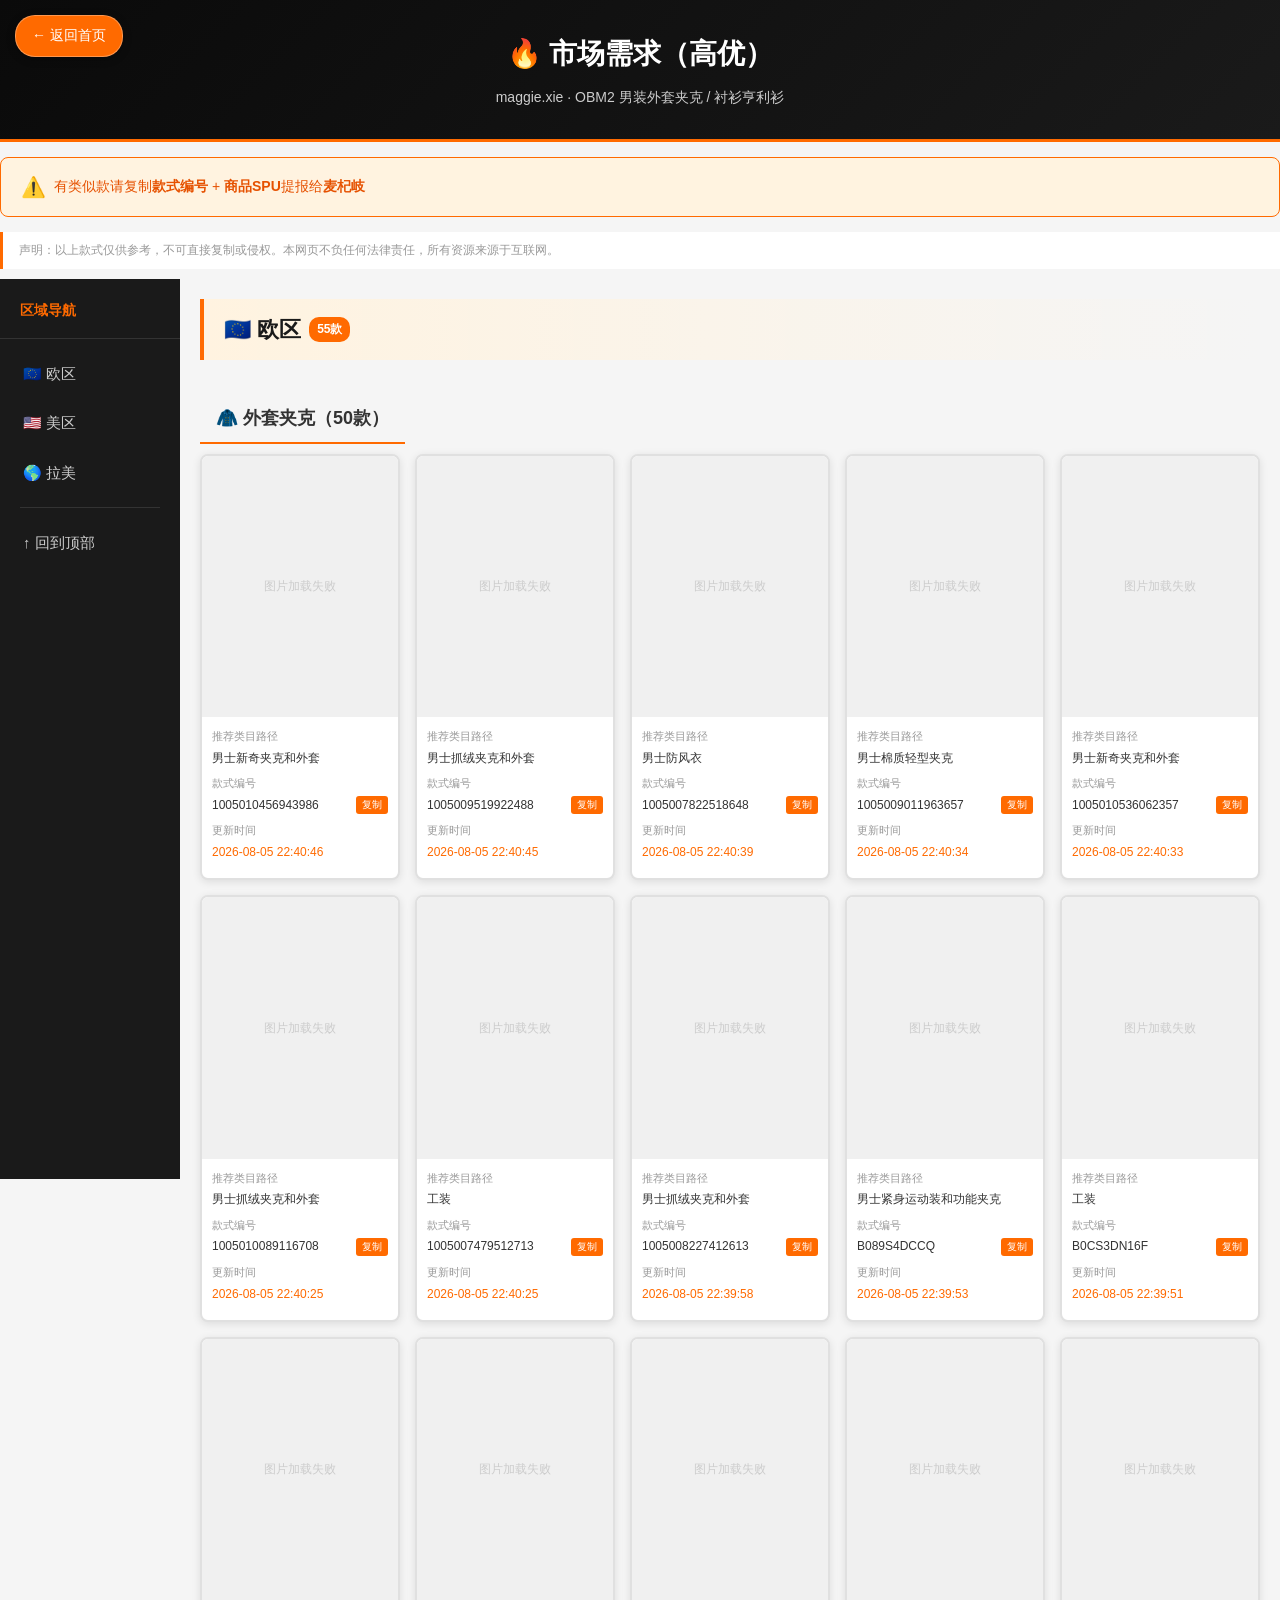
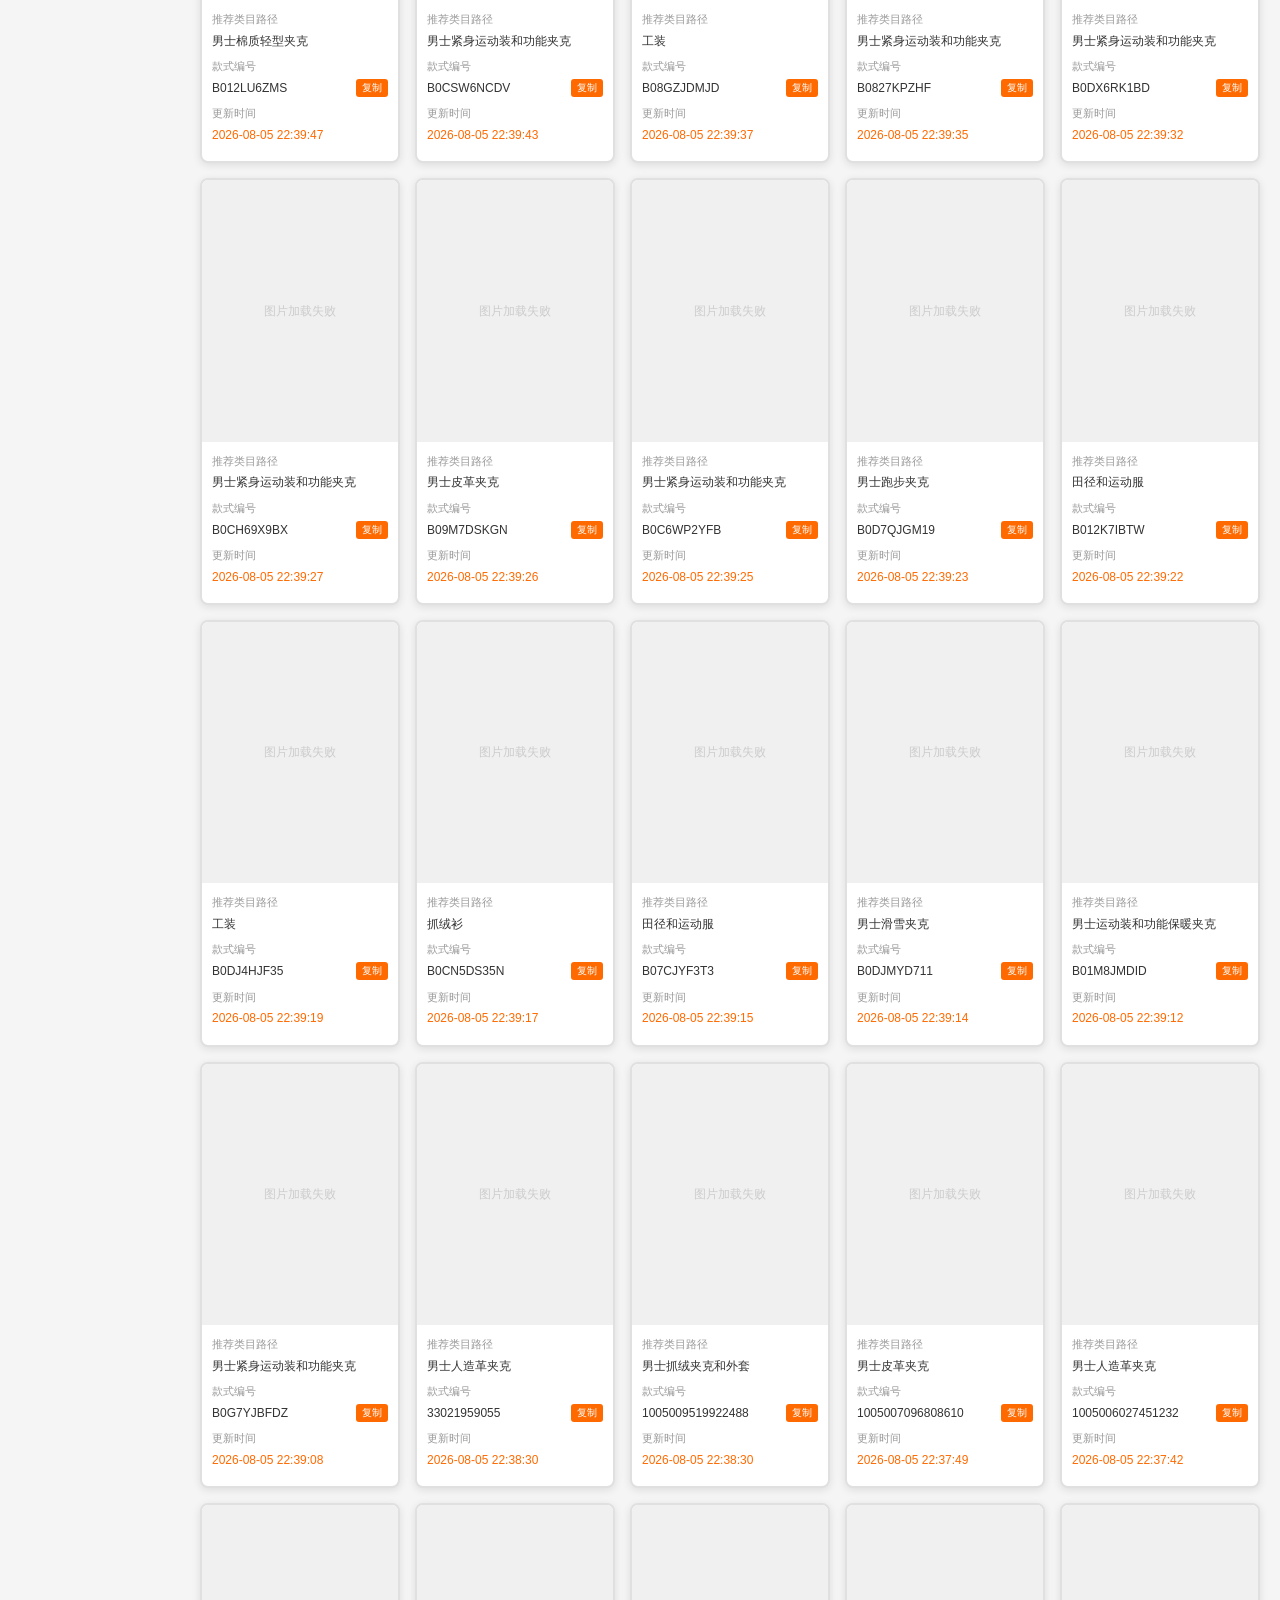
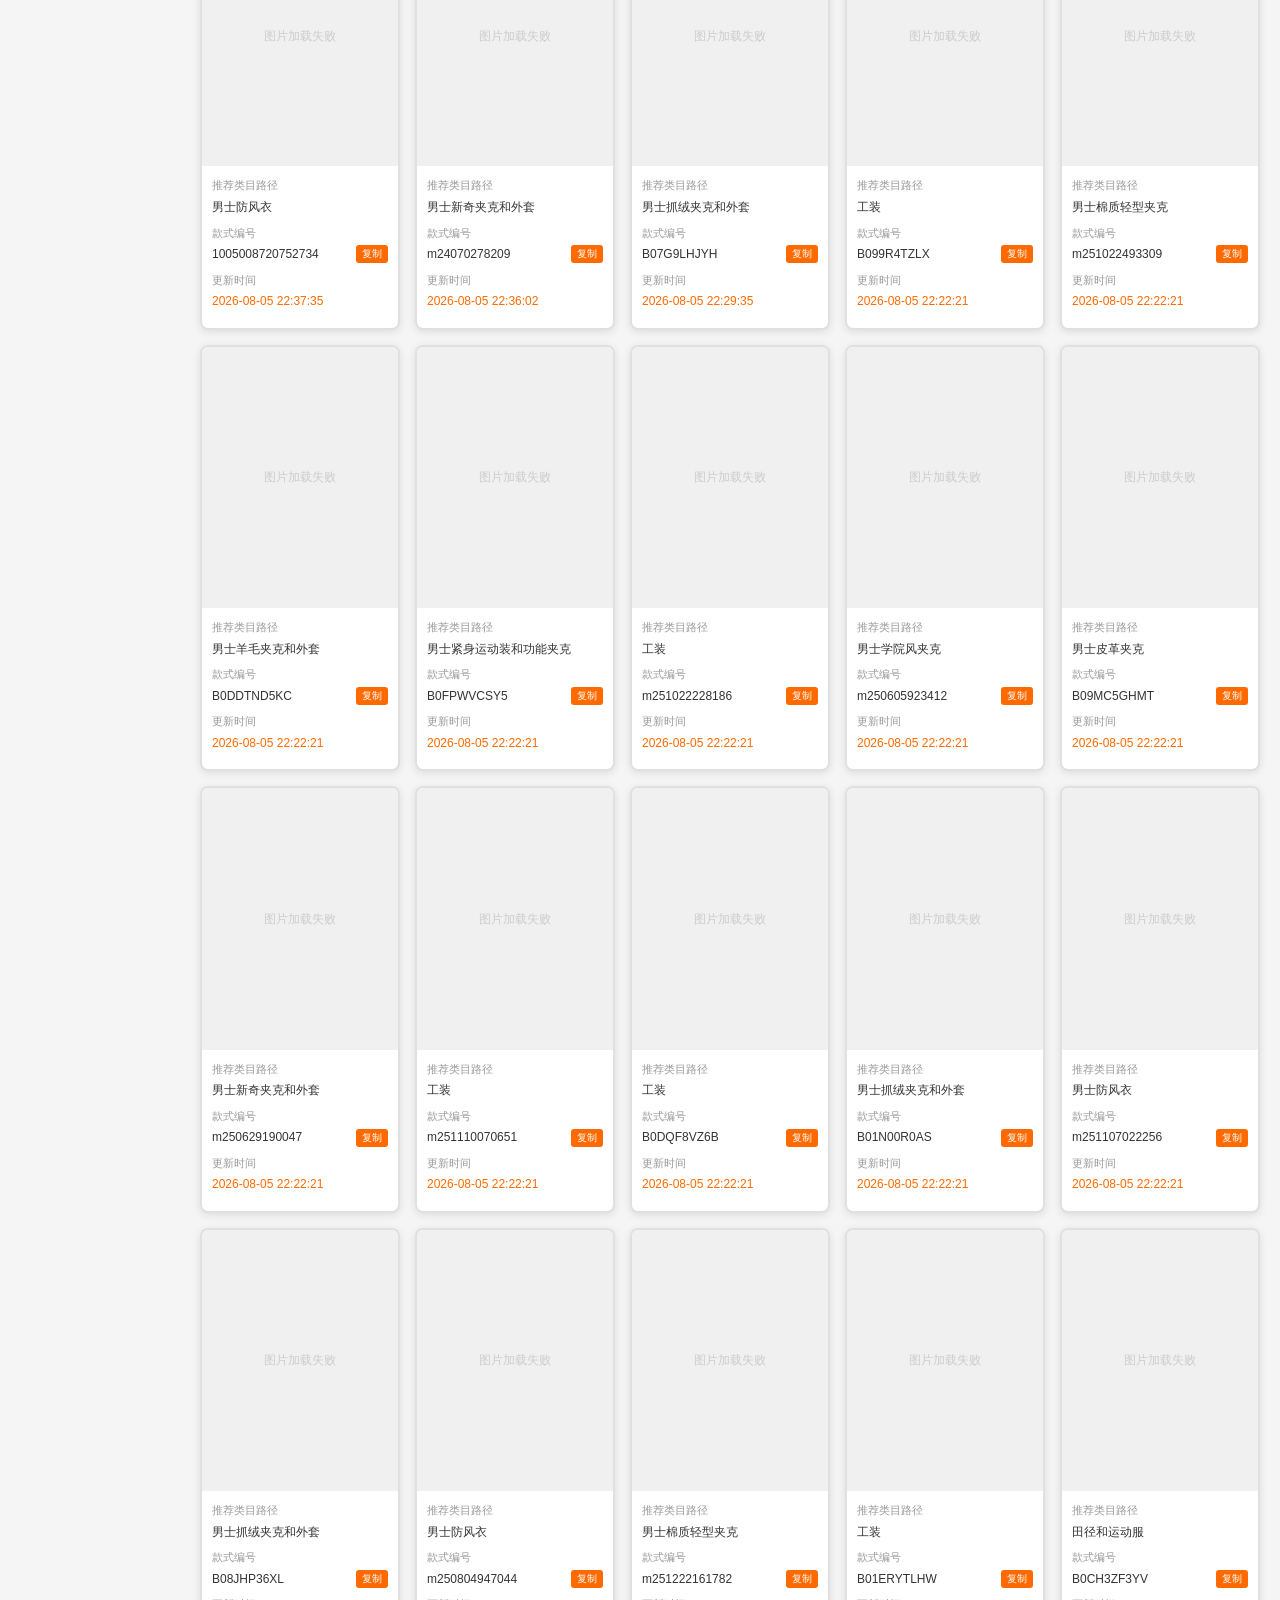
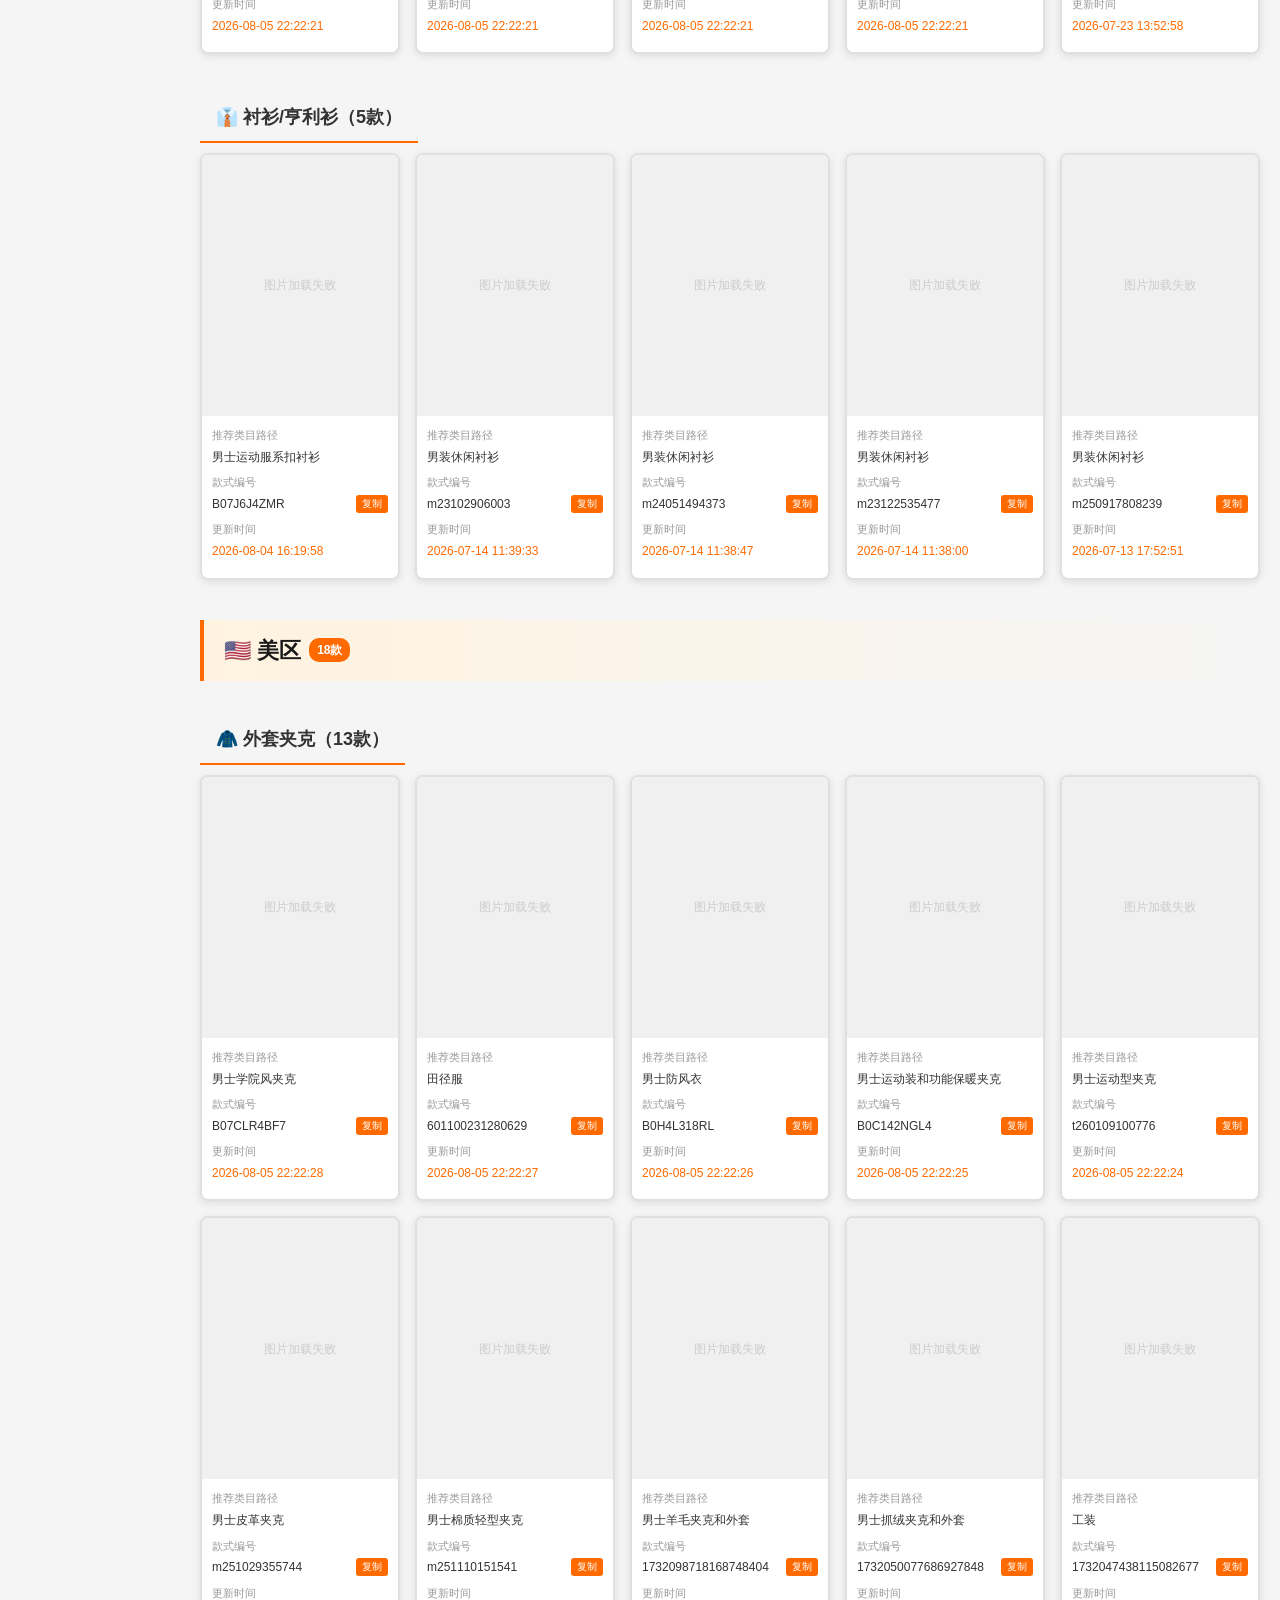
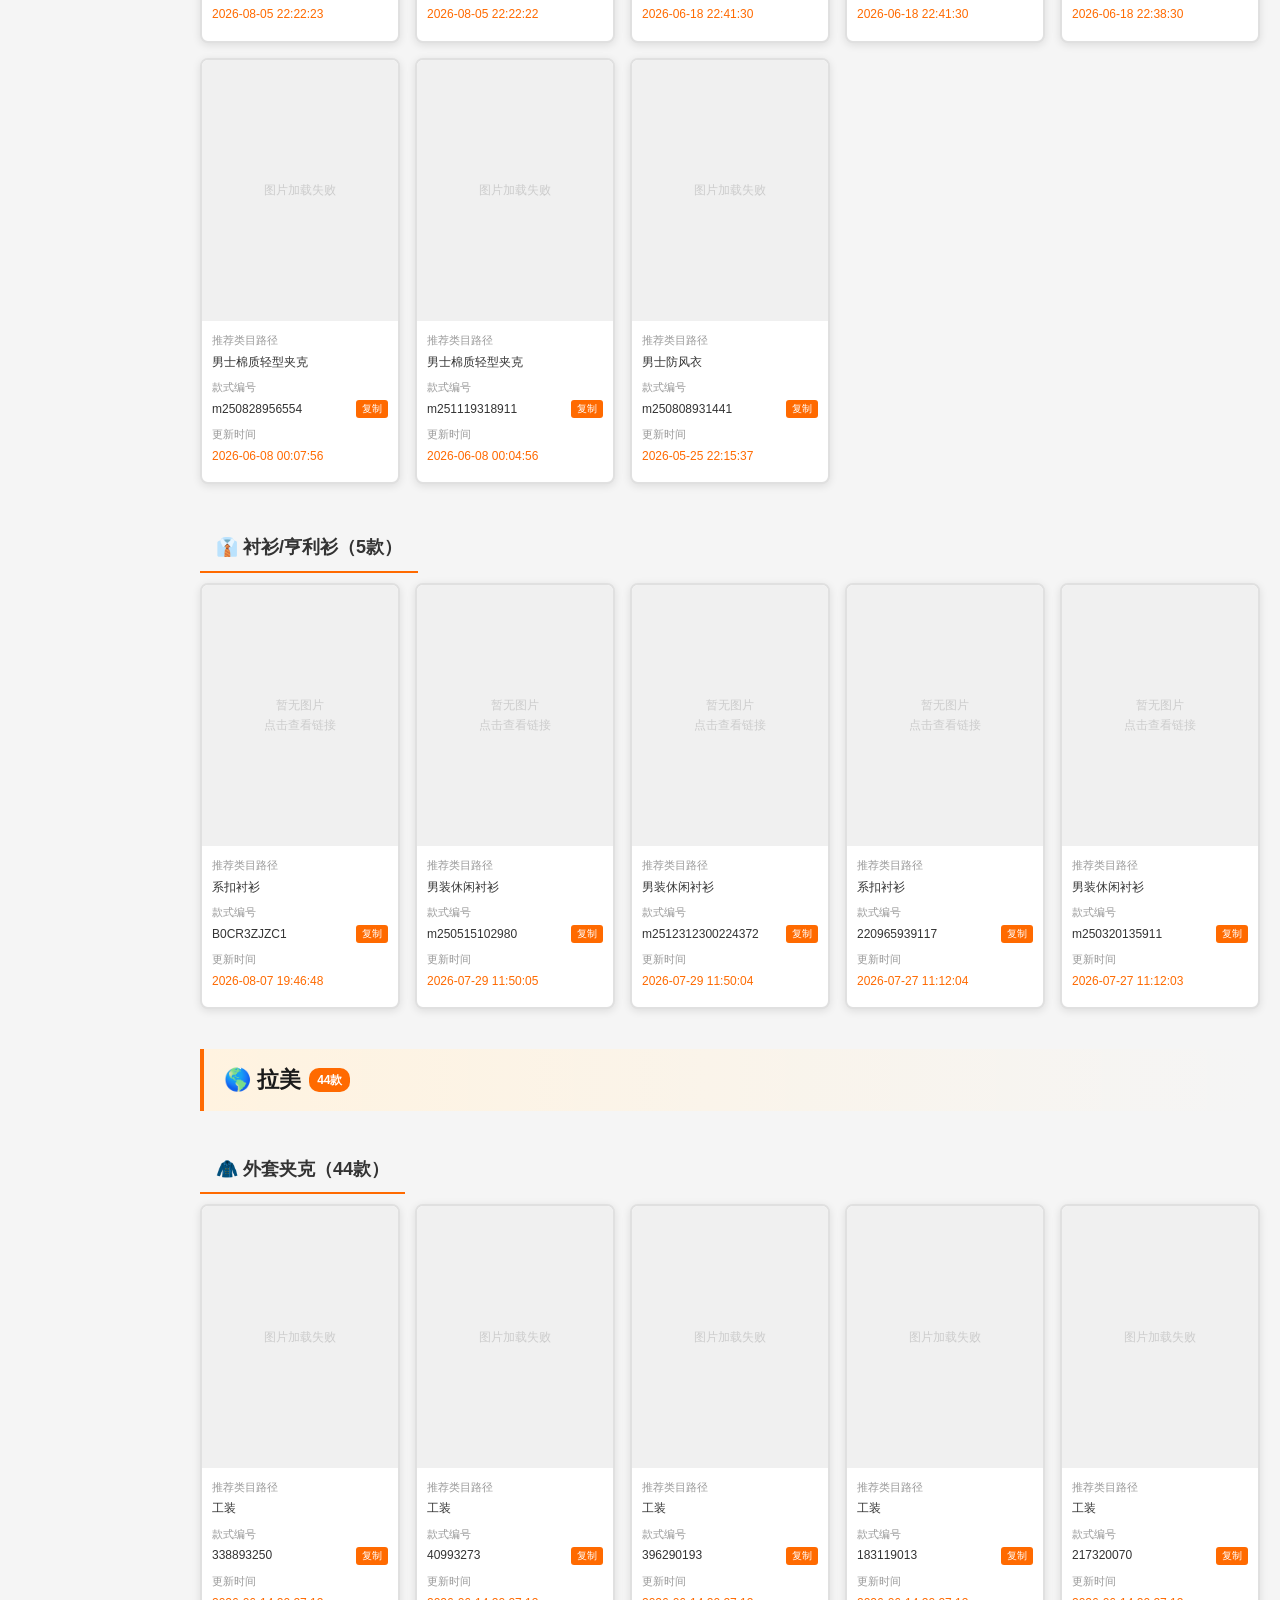
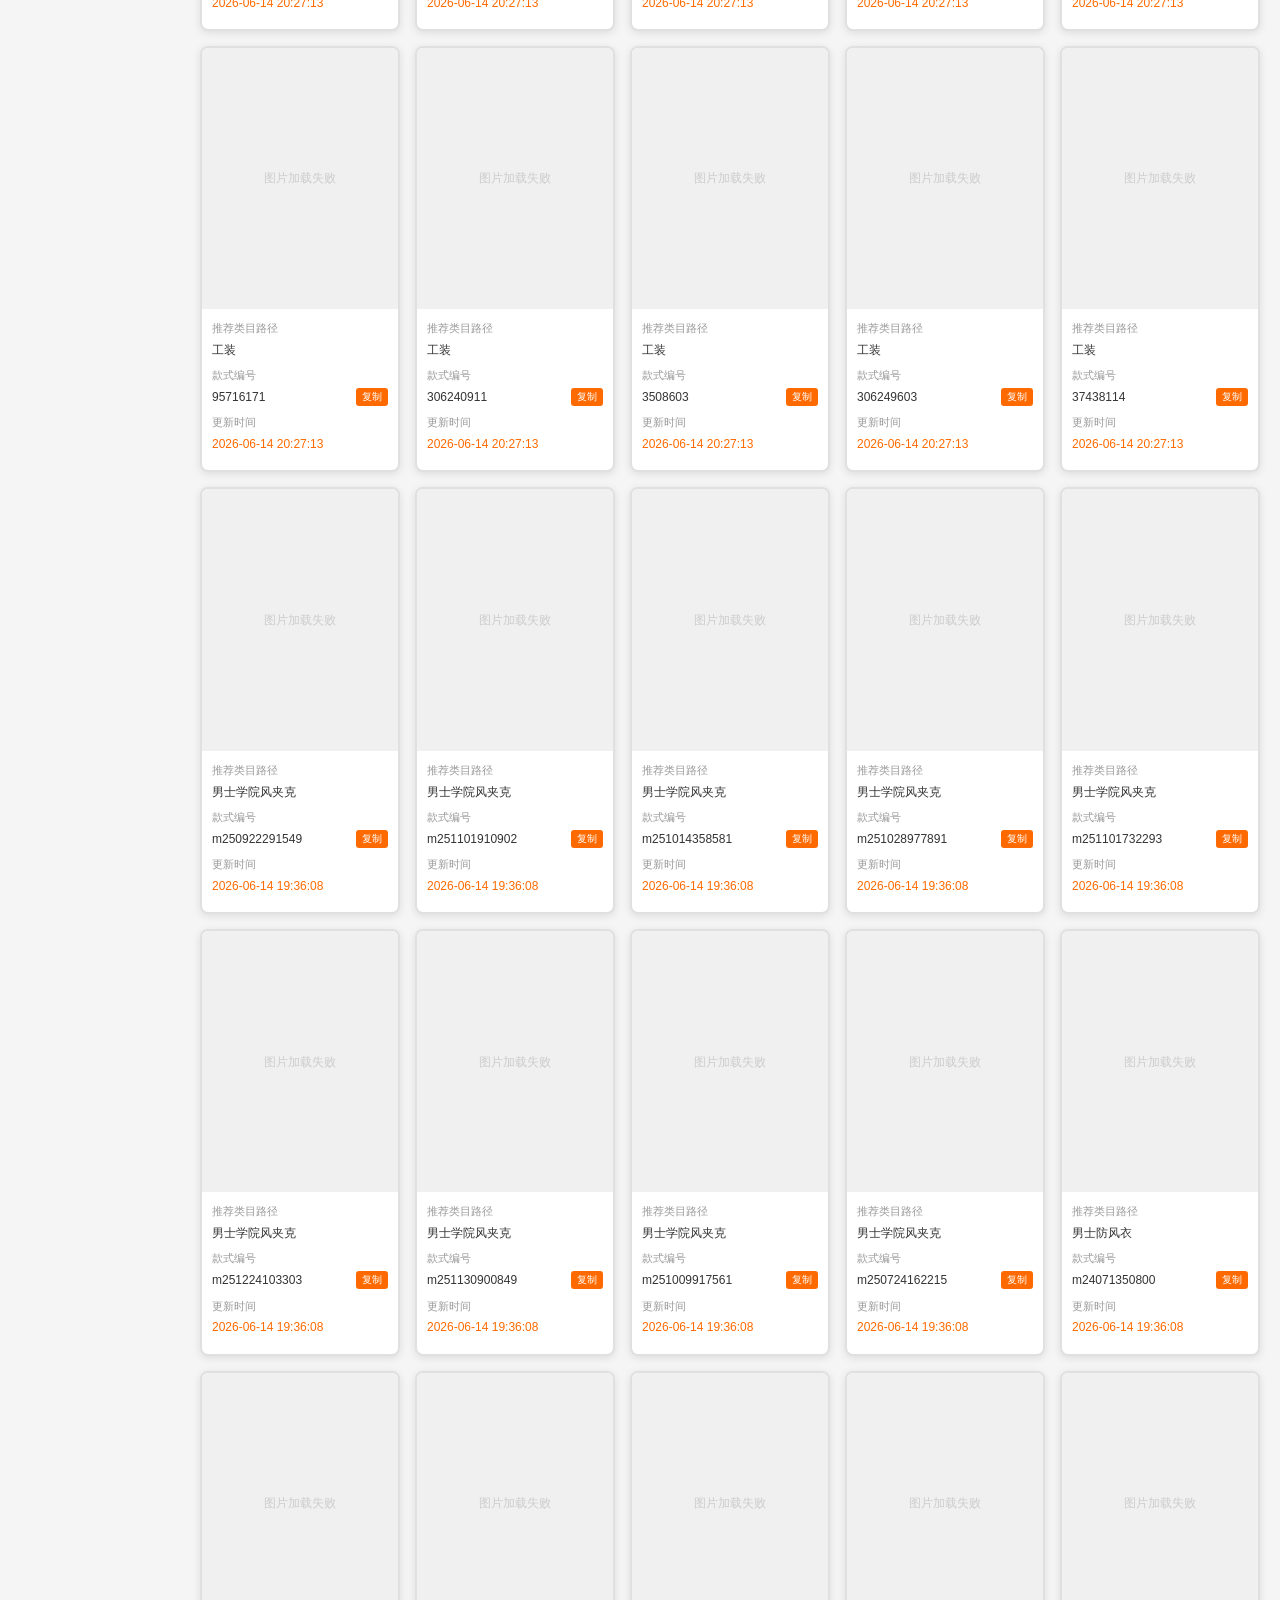
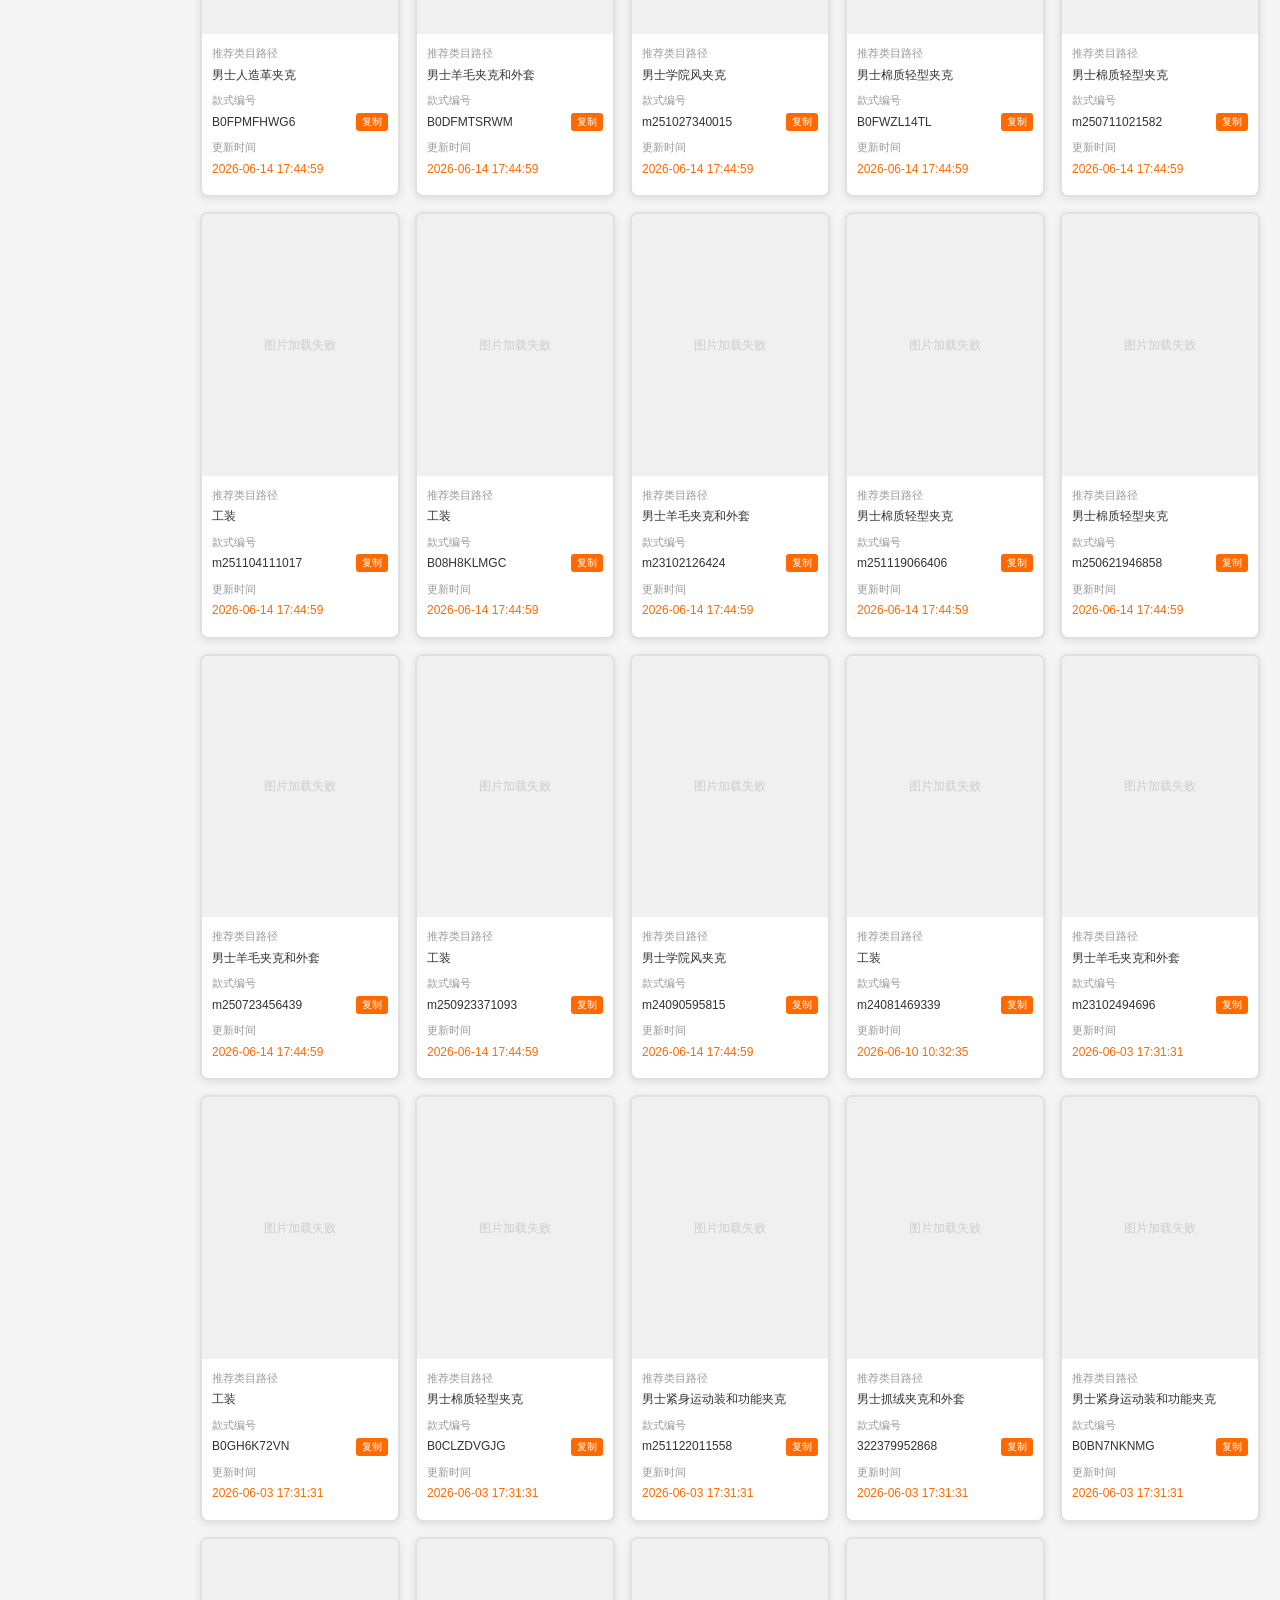
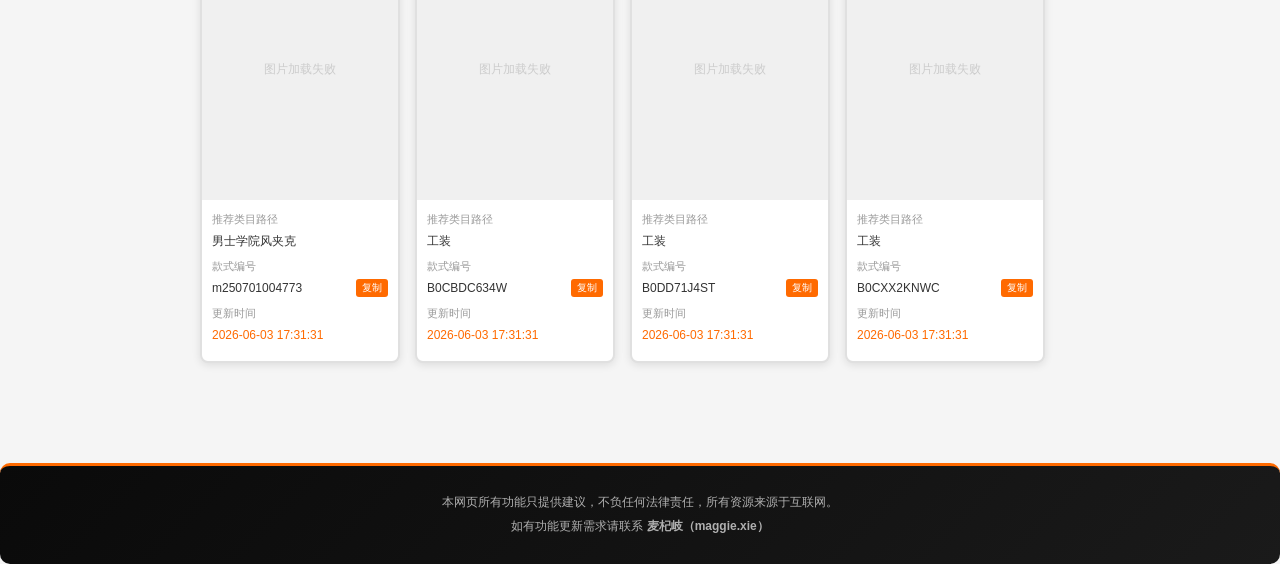
==== market-demand.html @ 953701e4 "Add files via upload" ====
<!DOCTYPE html>
<html lang="zh-CN">
<head>
<meta charset="UTF-8">
<meta name="viewport" content="width=device-width, initial-scale=1.0">
<title>市场需求 - 麦杞岐对接服务站</title>
<link rel="stylesheet" href="assets/css/style.css">
<style>
body { background: #f5f5f5; }
.market-header {
    background: linear-gradient(135deg, #0a0a0a 0%, #1a1a1a 100%);
    color: #fff;
    padding: 30px 20px;
    text-align: center;
    border-bottom: 3px solid #ff6a00;
}
.market-header h1 { font-size: 28px; margin: 0 0 8px; }
.market-header .subtitle { font-size: 14px; color: #ccc; }
.market-notice {
    background: #fff3e0;
    border: 1px solid #ff6a00;
    border-radius: 8px;
    padding: 12px 20px;
    margin: 15px auto;
    max-width: 1400px;
    font-size: 14px;
    color: #e65100;
    display: flex;
    align-items: center;
    gap: 8px;
}
.market-notice .icon { font-size: 20px; }
.market-disclaimer {
    background: #fff;
    border-left: 3px solid #ff6a00;
    padding: 8px 16px;
    margin: 10px auto;
    max-width: 1400px;
    font-size: 12px;
    color: #999;
}
.market-layout {
    display: flex;
    max-width: 1400px;
    margin: 0 auto;
    gap: 0;
    min-height: 600px;
}
.market-sidebar {
    width: 180px;
    background: #1a1a1a;
    color: #fff;
    padding: 20px 0;
    position: sticky;
    top: 0;
    height: 100vh;
    overflow-y: auto;
    flex-shrink: 0;
}
.market-sidebar h3 {
    font-size: 14px;
    color: #ff6a00;
    text-transform: uppercase;
    padding: 0 20px 15px;
    border-bottom: 1px solid #333;
    margin-bottom: 10px;
}
.market-sidebar a {
    display: block;
    padding: 12px 20px;
    color: #ccc;
    text-decoration: none;
    font-size: 15px;
    transition: all 0.3s;
    border-left: 3px solid transparent;
}
.market-sidebar a:hover {
    background: rgba(255,106,0,0.15);
    color: #ff6a00;
    border-left-color: #ff6a00;
}
.market-sidebar a.active {
    background: #ff6a00;
    color: #fff;
    border-left-color: #fff;
}
.market-sidebar .sep {
    height: 1px;
    background: #333;
    margin: 10px 20px;
}
.market-content {
    flex: 1;
    padding: 20px;
    overflow: hidden;
}
.region-section {
    margin-bottom: 40px;
}
.region-title {
    font-size: 22px;
    font-weight: bold;
    color: #1a1a1a;
    padding: 12px 20px;
    background: linear-gradient(90deg, #fff3e0, transparent);
    border-left: 4px solid #ff6a00;
    margin-bottom: 15px;
    display: flex;
    align-items: center;
    gap: 8px;
}
.region-title .badge {
    background: #ff6a00;
    color: #fff;
    font-size: 12px;
    padding: 2px 8px;
    border-radius: 10px;
}
.category-title {
    font-size: 18px;
    font-weight: bold;
    color: #333;
    padding: 8px 16px;
    margin: 20px 0 10px;
    border-bottom: 2px solid #ff6a00;
    display: inline-block;
}
.image-grid {
    display: grid;
    grid-template-columns: repeat(5, 1fr);
    gap: 15px;
    margin-bottom: 20px;
}
.image-card {
    background: #fff;
    border-radius: 8px;
    overflow: hidden;
    box-shadow: 0 2px 8px rgba(0,0,0,0.1);
    transition: transform 0.3s, box-shadow 0.3s;
    cursor: pointer;
}
.image-card:hover {
    transform: translateY(-4px);
    box-shadow: 0 6px 20px rgba(0,0,0,0.15);
}
.image-card .img-wrap {
    width: 100%;
    aspect-ratio: 3/4;
    overflow: hidden;
    background: #f0f0f0;
    position: relative;
}
.image-card .img-wrap img {
    width: 100%;
    height: 100%;
    object-fit: cover;
    transition: transform 0.3s;
}
.image-card:hover .img-wrap img {
    transform: scale(1.05);
}
.image-card .img-wrap .no-img {
    width: 100%;
    height: 100%;
    display: flex;
    align-items: center;
    justify-content: center;
    color: #ccc;
    font-size: 12px;
    text-align: center;
    padding: 10px;
}
.image-card .img-wrap .search-icon {
    position: absolute;
    bottom: 8px;
    right: 8px;
    background: rgba(0,0,0,0.7);
    color: #ff6a00;
    width: 32px;
    height: 32px;
    border-radius: 50%;
    display: flex;
    align-items: center;
    justify-content: center;
    font-size: 14px;
    opacity: 0;
    transition: opacity 0.3s;
}
.image-card:hover .img-wrap .search-icon {
    opacity: 1;
}
.image-card .info {
    padding: 10px;
    font-size: 12px;
}
.image-card .info .label {
    color: #999;
    font-size: 11px;
    margin-bottom: 2px;
}
.image-card .info .value {
    color: #333;
    margin-bottom: 6px;
    word-break: break-all;
    display: flex;
    align-items: center;
    gap: 4px;
}
.image-card .info .copy-btn {
    background: #ff6a00;
    color: #fff;
    border: none;
    padding: 2px 6px;
    border-radius: 3px;
    font-size: 10px;
    cursor: pointer;
    flex-shrink: 0;
}
.image-card .info .copy-btn:hover {
    background: #e55a00;
}
.image-card .info .time-value {
    color: #ff6a00;
    font-weight: 500;
}
.modal-overlay {
    display: none;
    position: fixed;
    top: 0; left: 0; right: 0; bottom: 0;
    background: rgba(0,0,0,0.85);
    z-index: 9999;
    justify-content: center;
    align-items: center;
    flex-direction: column;
}
.modal-overlay.show {
    display: flex;
}
.modal-overlay .close-btn {
    position: absolute;
    top: 20px; right: 30px;
    color: #fff;
    font-size: 36px;
    cursor: pointer;
    z-index: 10001;
}
.modal-overlay .modal-img {
    max-width: 80%;
    max-height: 70vh;
    border-radius: 8px;
}
.modal-overlay .modal-info {
    color: #fff;
    text-align: center;
    margin-top: 15px;
    font-size: 14px;
    max-width: 600px;
}
.modal-overlay .modal-info .copy-btn {
    background: #ff6a00;
    color: #fff;
    border: none;
    padding: 4px 10px;
    border-radius: 4px;
    font-size: 12px;
    cursor: pointer;
    margin-left: 8px;
}
.modal-overlay .modal-info .search-link {
    display: inline-block;
    margin-top: 10px;
    background: #ff6a00;
    color: #fff;
    padding: 8px 20px;
    border-radius: 20px;
    text-decoration: none;
    font-size: 14px;
}
.modal-overlay .nav-btn {
    position: absolute;
    top: 50%;
    transform: translateY(-50%);
    color: #fff;
    font-size: 36px;
    cursor: pointer;
    padding: 16px;
    user-select: none;
}
.modal-overlay .prev-btn { left: 20px; }
.modal-overlay .next-btn { right: 20px; }
.back-home-btn {
    position: fixed;
    top: 15px; left: 15px;
    background: #ff6a00;
    color: #fff;
    padding: 8px 16px;
    border-radius: 20px;
    text-decoration: none;
    font-size: 14px;
    z-index: 1000;
    box-shadow: 0 2px 8px rgba(0,0,0,0.3);
}
.back-home-btn:hover { background: #e55a00; }
.loading {
    text-align: center;
    padding: 40px;
    color: #999;
    font-size: 16px;
}
@media (max-width: 768px) {
    .image-grid { grid-template-columns: repeat(2, 1fr); }
    .market-sidebar { width: 120px; }
}
</style>
</head>
<body>
<a href="index.html" class="back-home-btn">← 返回首页</a>

<div class="market-header">
    <h1>🔥 市场需求（高优）</h1>
    <div class="subtitle">maggie.xie · OBM2 男装外套夹克 / 衬衫亨利衫</div>
</div>

<div class="market-notice">
    <span class="icon">⚠️</span>
    <span>有类似款请复制<strong>款式编号</strong> + <strong>商品SPU</strong>提报给<strong>麦杞岐</strong></span>
</div>

<div class="market-disclaimer">
    声明：以上款式仅供参考，不可直接复制或侵权。本网页不负任何法律责任，所有资源来源于互联网。
</div>

<div class="market-layout">
    <div class="market-sidebar">
        <h3>区域导航</h3>
        <a href="#region-eu" data-region="eu">🇪🇺 欧区</a>
        <a href="#region-us" data-region="us">🇺🇸 美区</a>
        <a href="#region-latam" data-region="latam">🌎 拉美</a>
        <div class="sep"></div>
        <a href="#top">↑ 回到顶部</a>
    </div>
    <div class="market-content" id="market-content">
        <div class="loading">正在加载市场需求数据...</div>
    </div>
</div>

<div class="modal-overlay" id="img-modal">
    <span class="close-btn" onclick="closeModal()">&times;</span>
    <span class="nav-btn prev-btn" onclick="navModal(-1)">&#8249;</span>
    <span class="nav-btn next-btn" onclick="navModal(1)">&#8250;</span>
    <img class="modal-img" id="modal-img" src="">
    <div class="modal-info" id="modal-info"></div>
</div>

<script>
let allData = [];
let currentModalIdx = -1;

async function loadData() {
    try {
        const resp = await fetch('data/market_demand.json');
        if (!resp.ok) throw new Error('HTTP ' + resp.status);
        allData = await resp.json();
        renderData();
    } catch(e) {
        document.getElementById('market-content').innerHTML = 
            '<div class="loading" style="color:#f00;">数据加载失败，请确保 data/market_demand.json 文件存在</div>';
    }
}

function escapeHtml(text) {
    if (!text) return '';
    const div = document.createElement('div');
    div.textContent = text;
    return div.innerHTML;
}

function copyText(text, btn) {
    navigator.clipboard.writeText(text).then(() => {
        const orig = btn.textContent;
        btn.textContent = '已复制✓';
        setTimeout(() => { btn.textContent = orig; }, 1500);
    });
}

function renderData() {
    const content = document.getElementById('market-content');
    const regions = [
        { key: '欧区', id: 'region-eu', icon: '🇪🇺' },
        { key: '美区', id: 'region-us', icon: '🇺🇸' },
        { key: '拉美', id: 'region-latam', icon: '🌎' }
    ];
    const categories = [
        { key: '外套夹克', label: '🧥 外套夹克' },
        { key: '衬衫', label: '👔 衬衫/亨利衫' }
    ];

    let html = '<div id="top"></div>';

    regions.forEach(region => {
        const regionData = allData.filter(d => d.region === region.key);
        if (regionData.length === 0) return;

        html += '<div class="region-section" id="' + region.id + '">';
        html += '<div class="region-title">' + region.icon + ' ' + region.key + ' <span class="badge">' + regionData.length + '款</span></div>';

        categories.forEach(cat => {
            const catData = regionData.filter(d => d.category === cat.key);
            if (catData.length === 0) return;

            html += '<div class="category-title">' + cat.label + '（' + catData.length + '款）</div>';
            html += '<div class="image-grid">';

            catData.forEach(function(item) {
                var globalIdx = allData.indexOf(item);
                var firstImg = (item.images && item.images.length > 0) ? item.images[0] : '';
                var hasImg = !!firstImg;

                html += '<div class="image-card" onclick="openModal(' + globalIdx + ')">';
                html += '<div class="img-wrap">';
                if (hasImg) {
                    html += '<img src="' + escapeHtml(firstImg) + '" alt="商品图片" loading="lazy" onerror="this.parentElement.innerHTML=\'<div class=\\\'no-img\\\'>图片加载失败</div>\'">';
                    html += '<div class="search-icon">🔍</div>';
                } else {
                    html += '<div class="no-img">暂无图片<br>点击查看链接</div>';
                }
                html += '</div>';
                html += '<div class="info">';
                html += '<div class="label">推荐类目路径</div>';
                html += '<div class="value">' + escapeHtml(item.leafCategory || '-') + '</div>';
                html += '<div class="label">款式编号</div>';
                html += '<div class="value"><span style="flex:1;overflow:hidden;text-overflow:ellipsis;white-space:nowrap;">' + escapeHtml(item.industryId || '-') + '</span>';
                if (item.industryId) {
                    html += '<button class="copy-btn" onclick="event.stopPropagation();copyText(\'' + escapeHtml(item.industryId) + '\',this)">复制</button>';
                }
                html += '</div>';
                html += '<div class="label">更新时间</div>';
                html += '<div class="value time-value">' + escapeHtml(item.updateTime || '-') + '</div>';
                html += '</div>';
                html += '</div>';
            });

            html += '</div>';
        });

        html += '</div>';
    });

    content.innerHTML = html;

    // Sidebar active state on scroll
    var sidebarLinks = document.querySelectorAll('.market-sidebar a[data-region]');
    var sections = document.querySelectorAll('.region-section');
    window.addEventListener('scroll', function() {
        var current = '';
        sections.forEach(function(section) {
            var rect = section.getBoundingClientRect();
            if (rect.top <= 120) {
                current = section.id;
            }
        });
        sidebarLinks.forEach(function(link) {
            link.classList.remove('active');
            if (link.getAttribute('href') === '#' + current) {
                link.classList.add('active');
            }
        });
    });
}

function openModal(idx) {
    currentModalIdx = idx;
    showModalImage();
}

function showModalImage() {
    var item = allData[currentModalIdx];
    if (!item) return;
    var modal = document.getElementById('img-modal');
    var img = document.getElementById('modal-img');
    var info = document.getElementById('modal-info');

    if (item.images && item.images.length > 0) {
        img.src = item.images[0];
        img.style.display = 'block';
    } else if (item.link) {
        img.style.display = 'none';
    }

    var infoHtml = '<div>推荐类目路径：' + escapeHtml(item.leafCategory || '-') + '</div>';
    infoHtml += '<div>款式编号：' + escapeHtml(item.industryId || '-');
    if (item.industryId) {
        infoHtml += ' <button class="copy-btn" onclick="copyText(\'' + escapeHtml(item.industryId) + '\',this)">复制编号</button>';
    }
    infoHtml += '</div>';
    infoHtml += '<div>更新时间：' + escapeHtml(item.updateTime || '-') + '</div>';

    if (item.images && item.images.length > 0) {
        var searchUrl = 'https://www.google.com/searchbyimage?image_url=' + encodeURIComponent(item.images[0]);
        infoHtml += '<br><a href="' + searchUrl + '" target="_blank" class="search-link">🔍 搜索识别图片同款</a>';
    }
    if (item.link) {
        infoHtml += ' <a href="' + escapeHtml(item.link) + '" target="_blank" class="search-link" style="background:#333;">📦 查看商品页面</a>';
    }

    info.innerHTML = infoHtml;
    modal.classList.add('show');
}

function closeModal() {
    document.getElementById('img-modal').classList.remove('show');
}

function navModal(dir) {
    currentModalIdx += dir;
    if (currentModalIdx < 0) currentModalIdx = allData.length - 1;
    if (currentModalIdx >= allData.length) currentModalIdx = 0;
    showModalImage();
}

document.addEventListener('keydown', function(e) {
    if (!document.getElementById('img-modal').classList.contains('show')) return;
    if (e.key === 'Escape') closeModal();
    if (e.key === 'ArrowLeft') navModal(-1);
    if (e.key === 'ArrowRight') navModal(1);
});

document.getElementById('img-modal').addEventListener('click', function(e) {
    if (e.target.id === 'img-modal') closeModal();
});

document.querySelectorAll('.market-sidebar a').forEach(function(link) {
    link.addEventListener('click', function(e) {
        var href = link.getAttribute('href');
        if (href && href.startsWith('#')) {
            e.preventDefault();
            var target = document.querySelector(href);
            if (target) {
                target.scrollIntoView({ behavior: 'smooth', block: 'start' });
            }
        }
    });
});

loadData();
</script>

<footer class="site-footer">
    <div class="footer-content">
        <p>本网页所有功能只提供建议，不负任何法律责任，所有资源来源于互联网。</p>
        <p>如有功能更新需求请联系 <strong>麦杞岐（maggie.xie）</strong></p>
    </div>
</footer>
</body>
</html>
---- assets/css/style.css ----
/* ==================== 全局变量 ==================== */
:root {
  --primary: #ff6a00;            /* 活力橙 - 主色调 */
  --primary-hover: #e55a00;
  --primary-light: #fff5ed;
  --accent: #1a1a1a;            /* 纯黑 - 都市感 */
  --accent-light: #2d2d2d;
  --accent-soft: #3a3a3a;
  --gold: #ff8c1a;              /* 亮橙 - 点缀色 */
  --gold-light: #fff0e0;
  --bg: #f5f5f5;                /* 浅灰底 - 干净利落 */
  --card: #ffffff;
  --text: #1a1a1a;
  --muted: #777777;
  --border: #e0e0e0;
  --tag-bg: #fff5ed;
  --tag-border: #ffd0a0;
  --green: #2d8c3c;
  --red: #d93025;
  --shadow: 0 2px 12px rgba(0,0,0,0.08);
  --shadow-hover: 0 6px 24px rgba(255,106,0,0.15);
  --radius: 14px;
  --sidebar-w: 220px;
  --nav-h: 64px;
}

/* ==================== Reset ==================== */
* { box-sizing: border-box; margin: 0; padding: 0; }
* { font-family: -apple-system, BlinkMacSystemFont, "Segoe UI", Roboto, "Helvetica Neue", "PingFang SC", "Microsoft YaHei", Arial, sans-serif; }

body { background: var(--bg); color: var(--text); line-height: 1.7; overflow-x: hidden; }

a { color: var(--primary); text-decoration: none; transition: color .2s; }
a:hover { color: var(--primary-hover); }

/* ==================== 顶部导航 ==================== */
.top-bar {
  position: fixed; top: 0; left: 0; right: 0; height: var(--nav-h);
  background: linear-gradient(135deg, #0a0a0a 0%, #1a1a1a 60%, #2d2d2d 100%);
  display: flex; align-items: center; justify-content: space-between;
  padding: 0 28px; z-index: 1000; box-shadow: 0 4px 20px rgba(0,0,0,0.35);
  border-bottom: 3px solid var(--primary);
}
.top-bar .logo { display: flex; align-items: center; gap: 12px; color: #fff; }
.top-bar .logo-icon {
  width: 40px; height: 40px; background: linear-gradient(135deg, var(--primary) 0%, #ff8533 100%); color: #fff;
  border-radius: 10px; display: flex; align-items: center; justify-content: center;
  font-weight: 800; font-size: 18px; box-shadow: 0 2px 12px rgba(255,106,0,0.4);
}
.top-bar .logo-text strong { font-size: 17px; display: block; line-height: 1.2; letter-spacing: 0.5px; color: #fff; }
.top-bar .logo-text span { font-size: 11px; opacity: .6; color: #aaa; letter-spacing: 1px; }
.top-bar .nav-toggle {
  display: none; background: none; border: none; color: #fff; font-size: 22px; cursor: pointer;
}

/* ==================== 侧边导航 ==================== */
.sidebar {
  position: fixed; top: var(--nav-h); left: 0; bottom: 0; width: var(--sidebar-w);
  background: var(--accent); box-shadow: 2px 0 16px rgba(0,0,0,0.15);
  overflow-y: auto; z-index: 900; transition: transform .3s ease;
}
.sidebar-nav { list-style: none; padding: 16px 0; }
.sidebar-nav li { margin: 2px 8px; }
.sidebar-nav a {
  display: flex; align-items: center; gap: 10px;
  padding: 12px 16px; border-radius: 8px; color: #b0b0b0;
  font-size: 14px; font-weight: 500; transition: all .2s; cursor: pointer;
}
.sidebar-nav a:hover { background: rgba(255,106,0,0.15); color: var(--primary); }
.sidebar-nav a.active { background: var(--primary); color: #fff; box-shadow: 0 2px 10px rgba(255,106,0,0.35); }
.sidebar-nav a .nav-icon { font-size: 18px; width: 24px; text-align: center; }
.sidebar-nav .nav-sub { padding-left: 20px; font-size: 13px; }
.sidebar-nav .nav-sub a { padding: 8px 16px; font-size: 13px; color: var(--muted); }
.sidebar-nav .nav-sub a:hover { color: var(--primary); }

/* ==================== 主内容区 ==================== */
.main-content {
  margin-left: var(--sidebar-w); margin-top: var(--nav-h);
  padding: 24px 32px; max-width: calc(100% - var(--sidebar-w));
}

/* ==================== Section ==================== */
.section {
  background: var(--card); border-radius: var(--radius); padding: 28px;
  margin-bottom: 24px; box-shadow: var(--shadow); scroll-margin-top: calc(var(--nav-h) + 20px);
  border-top: 3px solid transparent; transition: border-color .3s;
}
.section:hover { border-top-color: var(--primary); }
.section-header { margin-bottom: 20px; border-bottom: 2px solid var(--primary-light); padding-bottom: 12px; }
.section-header h2 { font-size: 22px; color: var(--accent); display: flex; align-items: center; gap: 10px; }
.section-header h2 .sec-icon { font-size: 26px; }
.section-header p { font-size: 13px; color: var(--muted); margin-top: 6px; }

/* ==================== 卡片 ==================== */
.card { background: var(--card); border-radius: 10px; padding: 16px; border: 1px solid var(--border); margin-bottom: 12px; transition: box-shadow .2s; }
.card:hover { box-shadow: var(--shadow-hover); }

/* ==================== 按钮 ==================== */
.btn {
  display: inline-flex; align-items: center; gap: 6px;
  padding: 10px 20px; border: none; border-radius: 8px; font-size: 14px;
  font-weight: 600; cursor: pointer; transition: all .2s;
}
.btn-primary { background: var(--primary); color: #fff; }
.btn-primary:hover { background: var(--primary-hover); transform: translateY(-1px); }
.btn-secondary { background: #eef0f2; color: var(--text); }
.btn-secondary:hover { background: #e0e3e6; }
.btn-outline { background: transparent; border: 2px solid var(--primary); color: var(--primary); }
.btn-outline:hover { background: var(--primary-light); }
.btn-large { padding: 14px 28px; font-size: 16px; }

/* ==================== 标签 ==================== */
.tag {
  display: inline-block; padding: 3px 10px; border-radius: 12px;
  font-size: 12px; font-weight: 500; background: var(--tag-bg);
  border: 1px solid var(--tag-border); color: var(--primary-hover); margin: 2px;
}
.tag-hot { background: #fee; border-color: #fcc; color: #c33; }
.tag-green { background: #e8f5e9; border-color: #c8e6c9; color: var(--green); }

/* ==================== 类目指引 ==================== */
.cat-grid { display: grid; grid-template-columns: repeat(auto-fill, minmax(300px, 1fr)); gap: 16px; }
.cat-card { background: var(--card); border: 2px solid var(--border); border-radius: 10px; overflow: hidden; transition: all .2s; cursor: pointer; }
.cat-card:hover { border-color: var(--primary); box-shadow: var(--shadow-hover); transform: translateY(-3px); }
.cat-card-header { background: linear-gradient(135deg, var(--accent) 0%, var(--accent-light) 100%); color: #fff; padding: 16px 20px; font-size: 18px; font-weight: 700; border-bottom: 3px solid var(--primary); }
.cat-card-body { padding: 12px 20px; }
.cat-sub-item { padding: 10px 0; border-bottom: 1px dashed var(--border); }
.cat-sub-item:last-child { border-bottom: none; }
.cat-sub-item .sub-title { font-weight: 600; font-size: 14px; color: var(--text); margin-bottom: 4px; }
.cat-sub-item .sub-path { font-size: 12px; color: var(--muted); line-height: 1.6; }
.cat-sub-item .sub-path span { display: block; padding: 2px 0; }

/* ==================== 视觉优化 ==================== */
.vis-btn-group { display: flex; gap: 16px; flex-wrap: wrap; margin: 20px 0; }
.vis-btn-card {
  flex: 1; min-width: 280px; background: var(--card); border: 2px solid var(--border);
  border-radius: 12px; padding: 24px; text-align: center; cursor: pointer; transition: all .2s;
}
.vis-btn-card:hover { border-color: var(--primary); box-shadow: var(--shadow-hover); transform: translateY(-2px); }
.vis-btn-card .vis-icon { font-size: 48px; margin-bottom: 12px; }
.vis-btn-card .vis-title { font-size: 18px; font-weight: 700; margin-bottom: 8px; }
.vis-btn-card .vis-desc { font-size: 13px; color: var(--muted); }

/* ==================== 市场需求图片区 ==================== */
.demand-notice {
  background: linear-gradient(135deg, #fff5ed 0%, #ffe8d0 100%);
  border: 2px solid var(--primary); border-radius: 10px; padding: 16px 20px; margin-bottom: 20px;
  font-size: 14px; color: var(--primary-hover); line-height: 1.8;
}
.demand-disclaimer {
  background: #fef2f2; border: 1px solid #fecaca; border-radius: 8px;
  padding: 12px 16px; margin: 16px 0; font-size: 12px; color: #991b1b; line-height: 1.8;
}
.region-nav {
  position: sticky; top: calc(var(--nav-h) + 10px); z-index: 50;
  display: flex; gap: 8px; background: var(--card); padding: 10px 16px;
  border-radius: 10px; box-shadow: var(--shadow); margin-bottom: 20px; flex-wrap: wrap;
}
.region-nav a {
  padding: 8px 20px; border-radius: 8px; font-size: 14px; font-weight: 600;
  background: #f0f2f5; color: var(--text); cursor: pointer; transition: all .2s;
}
.region-nav a:hover, .region-nav a.active { background: var(--primary); color: #fff; }

.image-grid { display: grid; grid-template-columns: repeat(5, 1fr); gap: 16px; }
.image-card {
  background: var(--card); border-radius: 10px; overflow: hidden; box-shadow: var(--shadow);
  transition: all .2s; cursor: pointer;
}
.image-card:hover { box-shadow: var(--shadow-hover); transform: translateY(-3px); }
.image-card img { width: 100%; height: 280px; object-fit: cover; transition: transform .3s; }
.image-card:hover img { transform: scale(1.05); }
.image-card .img-info { padding: 12px 16px; }
.image-card .img-info .info-row { display: flex; align-items: center; gap: 6px; margin: 4px 0; font-size: 12px; }
.image-card .img-info .info-label { color: var(--muted); font-weight: 500; min-width: 70px; }
.image-card .img-info .info-value { color: var(--text); flex: 1; word-break: break-all; }
.image-card .copy-btn {
  background: var(--primary-light); border: 1px solid var(--tag-border); color: var(--primary);
  border-radius: 4px; padding: 2px 8px; font-size: 11px; cursor: pointer; white-space: nowrap;
}
.image-card .copy-btn:hover { background: var(--primary); color: #fff; }

/* 图片放大弹窗 */
.modal-overlay {
  display: none; position: fixed; top: 0; left: 0; right: 0; bottom: 0;
  background: rgba(0,0,0,0.85); z-index: 2000; justify-content: center; align-items: center;
}
.modal-overlay.active { display: flex; }
.modal-content { max-width: 90%; max-height: 90%; position: relative; }
.modal-content img { max-width: 100%; max-height: 80vh; border-radius: 8px; }
.modal-info { background: #fff; border-radius: 8px; padding: 16px 24px; margin-top: 12px; max-width: 600px; }
.modal-close { position: absolute; top: -40px; right: 0; color: #fff; font-size: 28px; cursor: pointer; }
.modal-search-btn {
  display: inline-block; margin-top: 10px; padding: 8px 16px;
  background: var(--primary); color: #fff; border-radius: 6px; font-size: 13px; cursor: pointer;
}

/* ==================== 企划需求PDF区 ==================== */
.plan-tabs { display: flex; gap: 12px; margin-bottom: 20px; }
.plan-tab {
  flex: 1; padding: 14px 24px; text-align: center; border-radius: 10px; cursor: pointer;
  font-size: 16px; font-weight: 600; transition: all .2s; border: 2px solid var(--border);
  background: var(--card);
}
.plan-tab.active { background: var(--primary); color: #fff; border-color: var(--primary); }
.plan-nav { position: sticky; top: calc(var(--nav-h) + 10px); z-index: 50; display: flex; gap: 8px; flex-wrap: wrap; margin-bottom: 20px; }
.plan-nav a { padding: 6px 16px; border-radius: 6px; background: #f0f2f5; font-size: 13px; cursor: pointer; transition: all .2s; }
.plan-nav a:hover, .plan-nav a.active { background: var(--primary); color: #fff; }
.pdf-viewer { width: 100%; height: 600px; border: none; border-radius: 10px; box-shadow: var(--shadow); }
.pdf-section { margin-bottom: 24px; scroll-margin-top: calc(var(--nav-h) + 60px); }
.pdf-section h3 { font-size: 16px; margin-bottom: 10px; color: var(--primary); }

/* 图片卡片 3:4 比例 */
.image-card { background: var(--card); border: 2px solid var(--border); border-radius: 10px; overflow: hidden; transition: all .2s; }
.image-card:hover { border-color: var(--primary); box-shadow: var(--shadow-hover); transform: translateY(-3px); }
.image-card img { width: 100%; aspect-ratio: 3/4; object-fit: cover; display: block; cursor: pointer; background: #f5f5f5; }

/* 返回首页按钮 */
.back-home-btn { color: #fff; text-decoration: none; font-size: 14px; padding: 6px 16px; border: 1px solid rgba(255,255,255,0.3); border-radius: 6px; transition: all .2s; }
.back-home-btn:hover { background: var(--primary); border-color: var(--primary); }

/* ==================== 近期资讯 ==================== */
.info-grid { display: grid; grid-template-columns: 1fr 1fr; gap: 20px; }
.info-card { background: var(--card); border-radius: 10px; padding: 20px; box-shadow: var(--shadow); }
.info-card h3 { font-size: 16px; color: var(--primary); margin-bottom: 12px; display: flex; align-items: center; gap: 8px; }
.info-card .info-content { font-size: 13px; color: var(--text); line-height: 2; white-space: pre-wrap; max-height: 400px; overflow-y: auto; }

/* ==================== 标题优化 ==================== */
.title-tabs { display: flex; gap: 12px; margin-bottom: 24px; }
.title-tab {
  flex: 1; padding: 16px; text-align: center; border-radius: 10px; cursor: pointer;
  font-size: 18px; font-weight: 700; transition: all .2s; border: 2px solid var(--border);
  background: var(--card);
}
.title-tab.active { background: linear-gradient(135deg, var(--accent) 0%, var(--accent-soft) 100%); color: var(--primary); border-color: var(--primary); }

.dim-section { margin-bottom: 20px; }
.dim-section h4 { font-size: 14px; color: var(--text); margin-bottom: 8px; display: flex; align-items: center; gap: 6px; }
.dim-section h4 .dim-en { font-size: 12px; color: var(--muted); font-weight: 400; }
.dim-tags { display: flex; flex-wrap: wrap; gap: 6px; }
.dim-tag {
  padding: 6px 12px; border-radius: 16px; font-size: 12px; cursor: pointer;
  background: #f7f8fa; border: 1px solid var(--border); transition: all .15s;
}
.dim-tag:hover { border-color: var(--primary); }
.dim-tag.selected { background: var(--primary); color: #fff; border-color: var(--primary); }
.dim-tag .tag-en { font-size: 10px; opacity: .7; margin-left: 4px; }

.title-result {
  background: var(--accent); color: #f0f0f0; border-radius: 10px; padding: 20px;
  margin-top: 20px; position: sticky; top: calc(var(--nav-h) + 20px);
  border: 1px solid var(--accent-soft);
}
.title-result h3 { color: var(--gold); font-size: 16px; margin-bottom: 12px; }
.title-result .title-cn { font-size: 16px; margin-bottom: 8px; line-height: 1.8; }
.title-result .title-en { font-size: 14px; color: #aaa; line-height: 1.8; }
.title-result .title-warn { color: #ff6b6b; font-size: 12px; margin-top: 12px; padding: 8px 12px; background: rgba(255,107,107,0.1); border-radius: 6px; }

/* ==================== 响应式 ==================== */
@media (max-width: 900px) {
  .sidebar { transform: translateX(-100%); }
  .sidebar.open { transform: translateX(0); }
  .main-content { margin-left: 0; padding: 16px; max-width: 100%; }
  .top-bar .nav-toggle { display: block; }
  .info-grid { grid-template-columns: 1fr; }
  .vis-btn-group { flex-direction: column; }
}
@media (max-width: 600px) {
  .cat-grid { grid-template-columns: 1fr; }
  .image-grid { grid-template-columns: repeat(2, 1fr); }
  .title-tabs { flex-direction: column; }
}

/* ==================== 工具类 ==================== */
.text-center { text-align: center; }
.mt-20 { margin-top: 20px; }
.mb-20 { margin-bottom: 20px; }
.flex { display: flex; }
.flex-wrap { flex-wrap: wrap; }
.gap-12 { gap: 12px; }
.hidden { display: none; }

/* ==================== 页脚声明 ==================== */
.site-footer {
  margin-top: 40px; padding: 24px 32px; text-align: center;
  background: linear-gradient(135deg, #0a0a0a 0%, #1a1a1a 100%);
  border-top: 3px solid var(--primary); border-radius: 10px;
}
.site-footer p { color: #b0b0b0; font-size: 12px; line-height: 1.8; margin: 2px 0; }
.site-footer .footer-accent { color: var(--primary); font-weight: 600; }
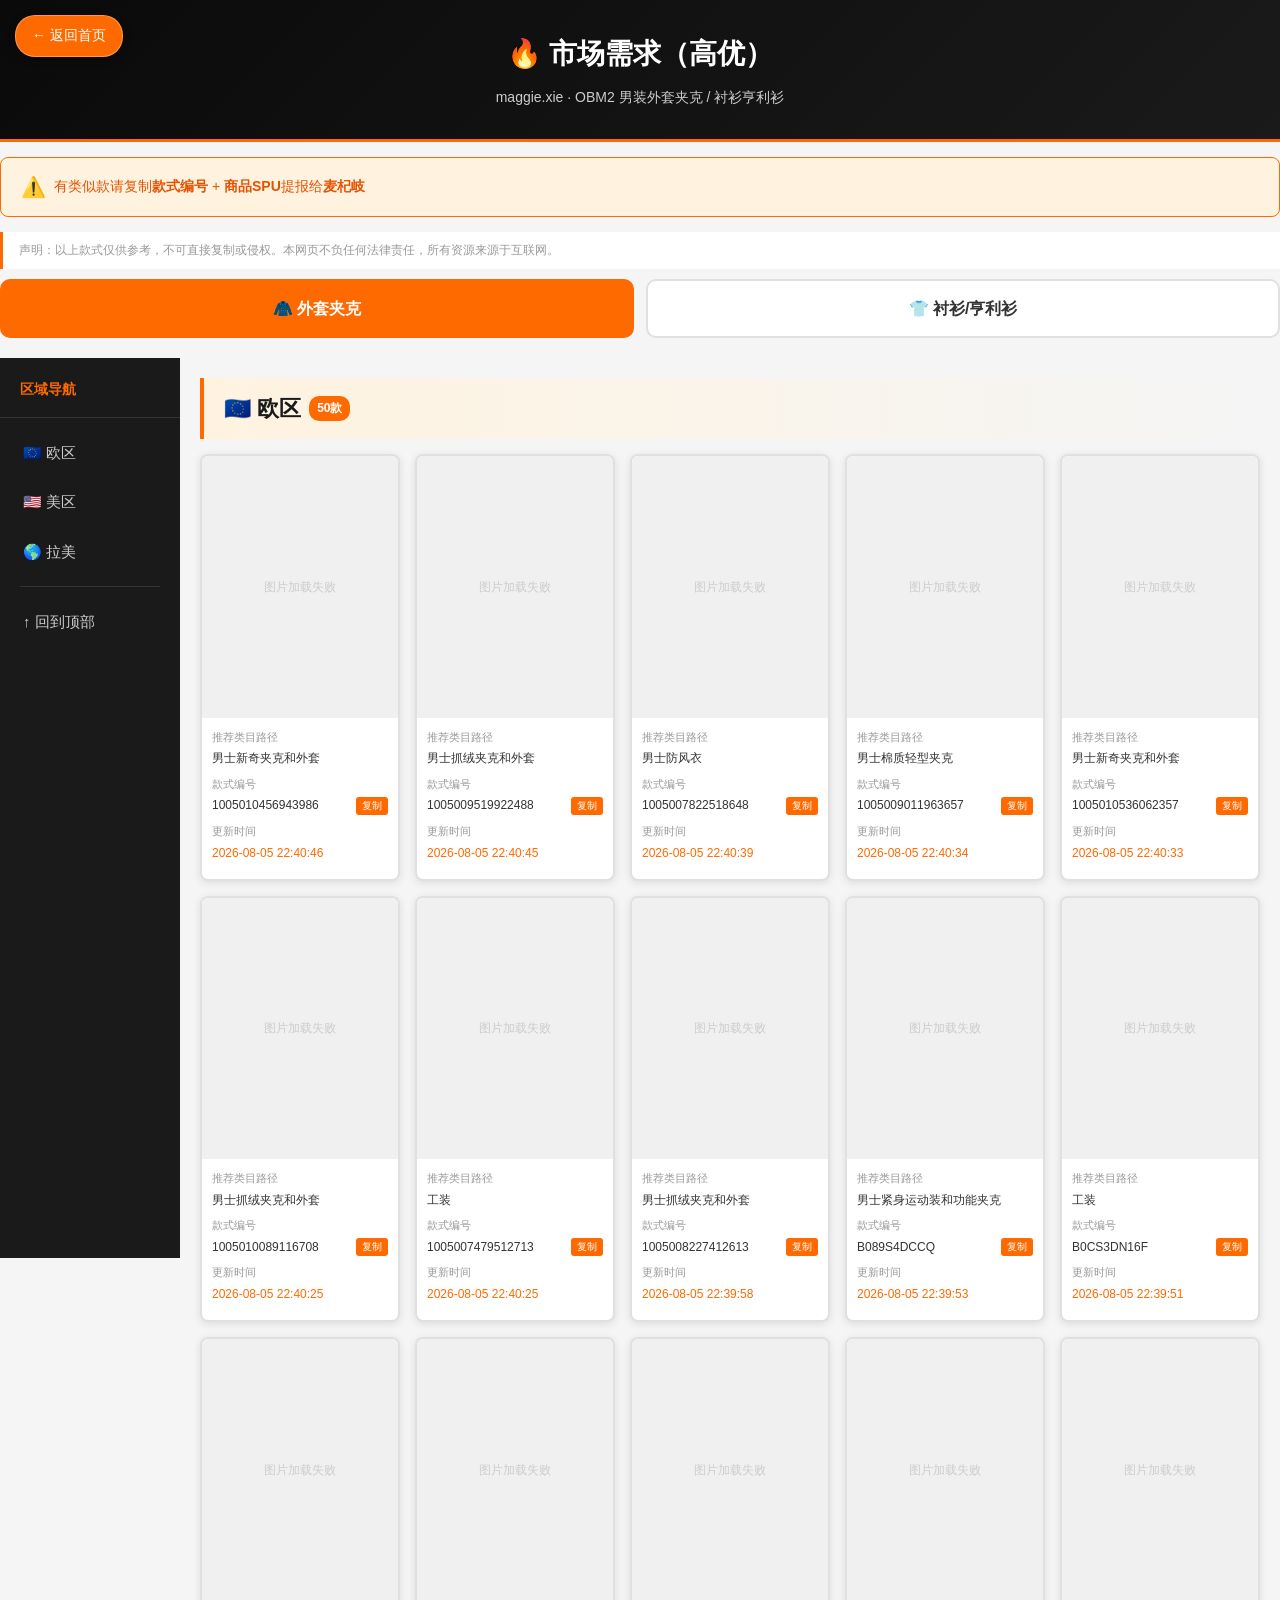
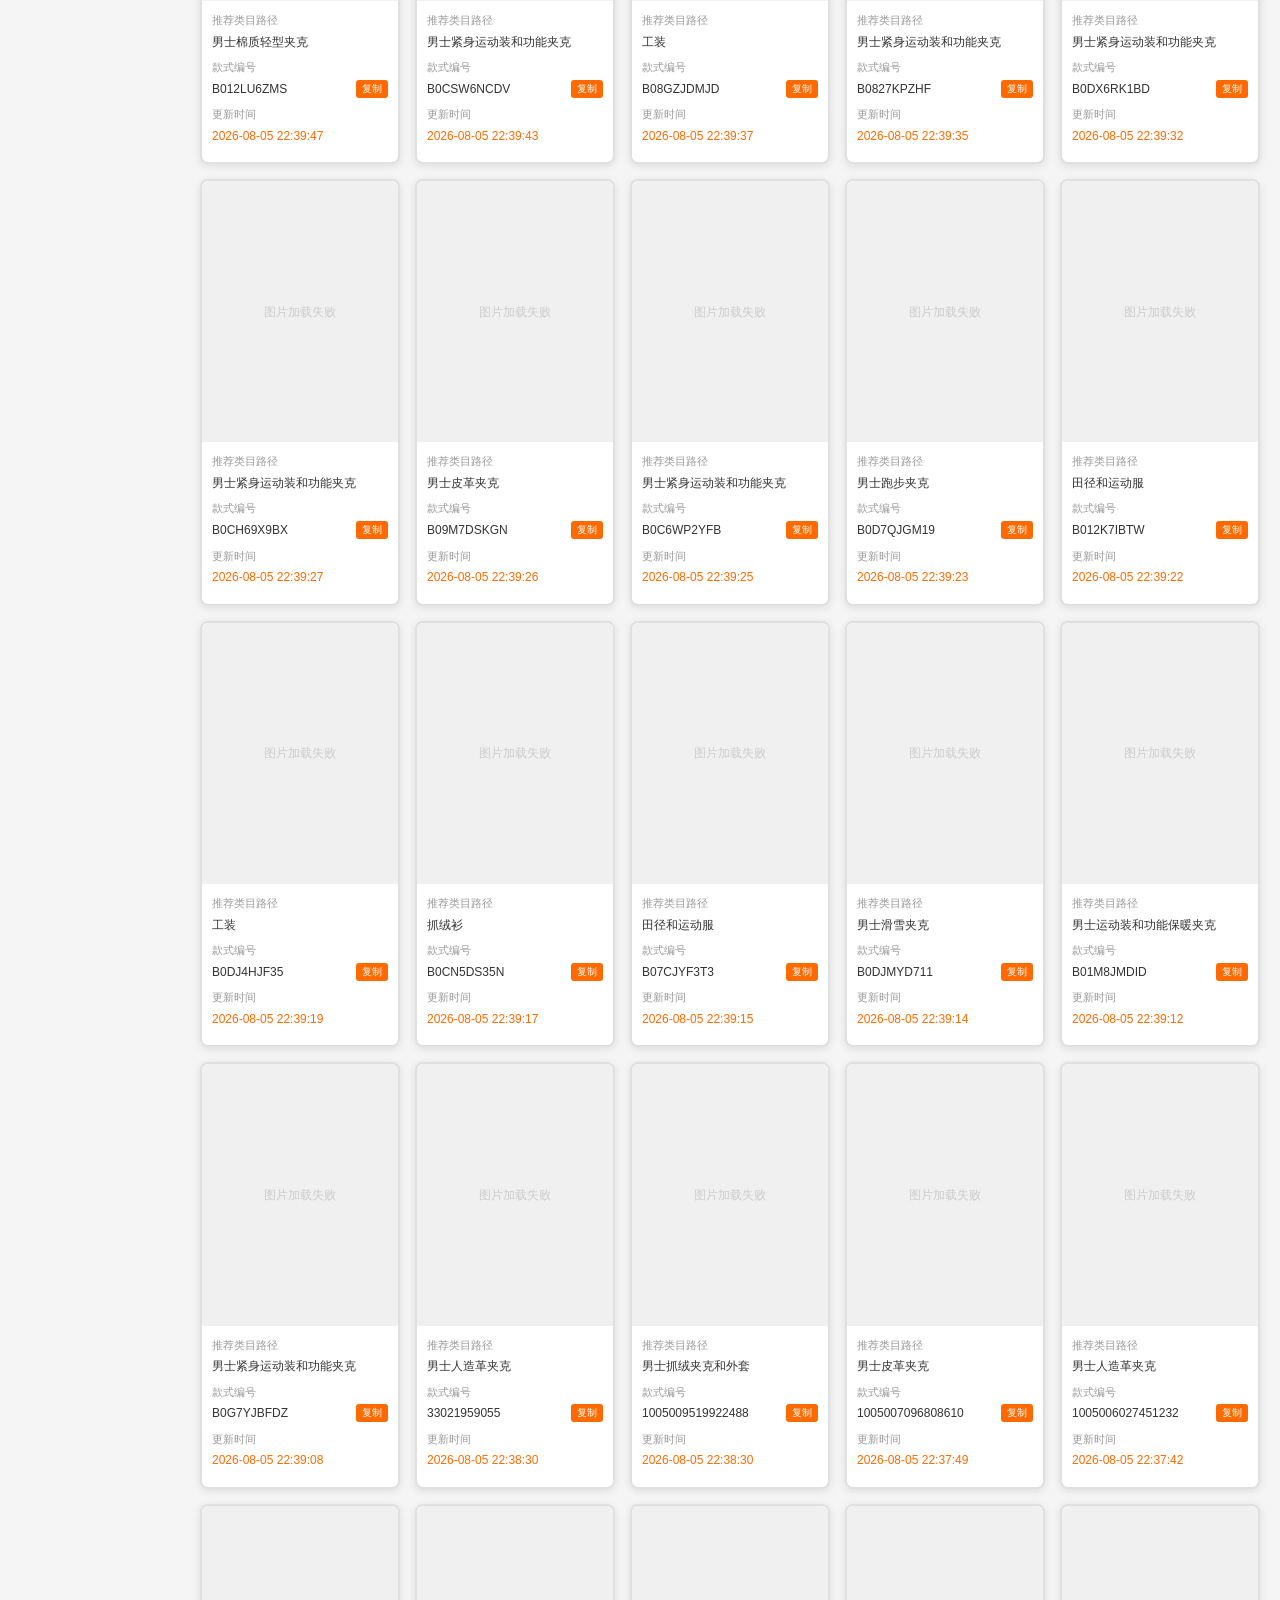
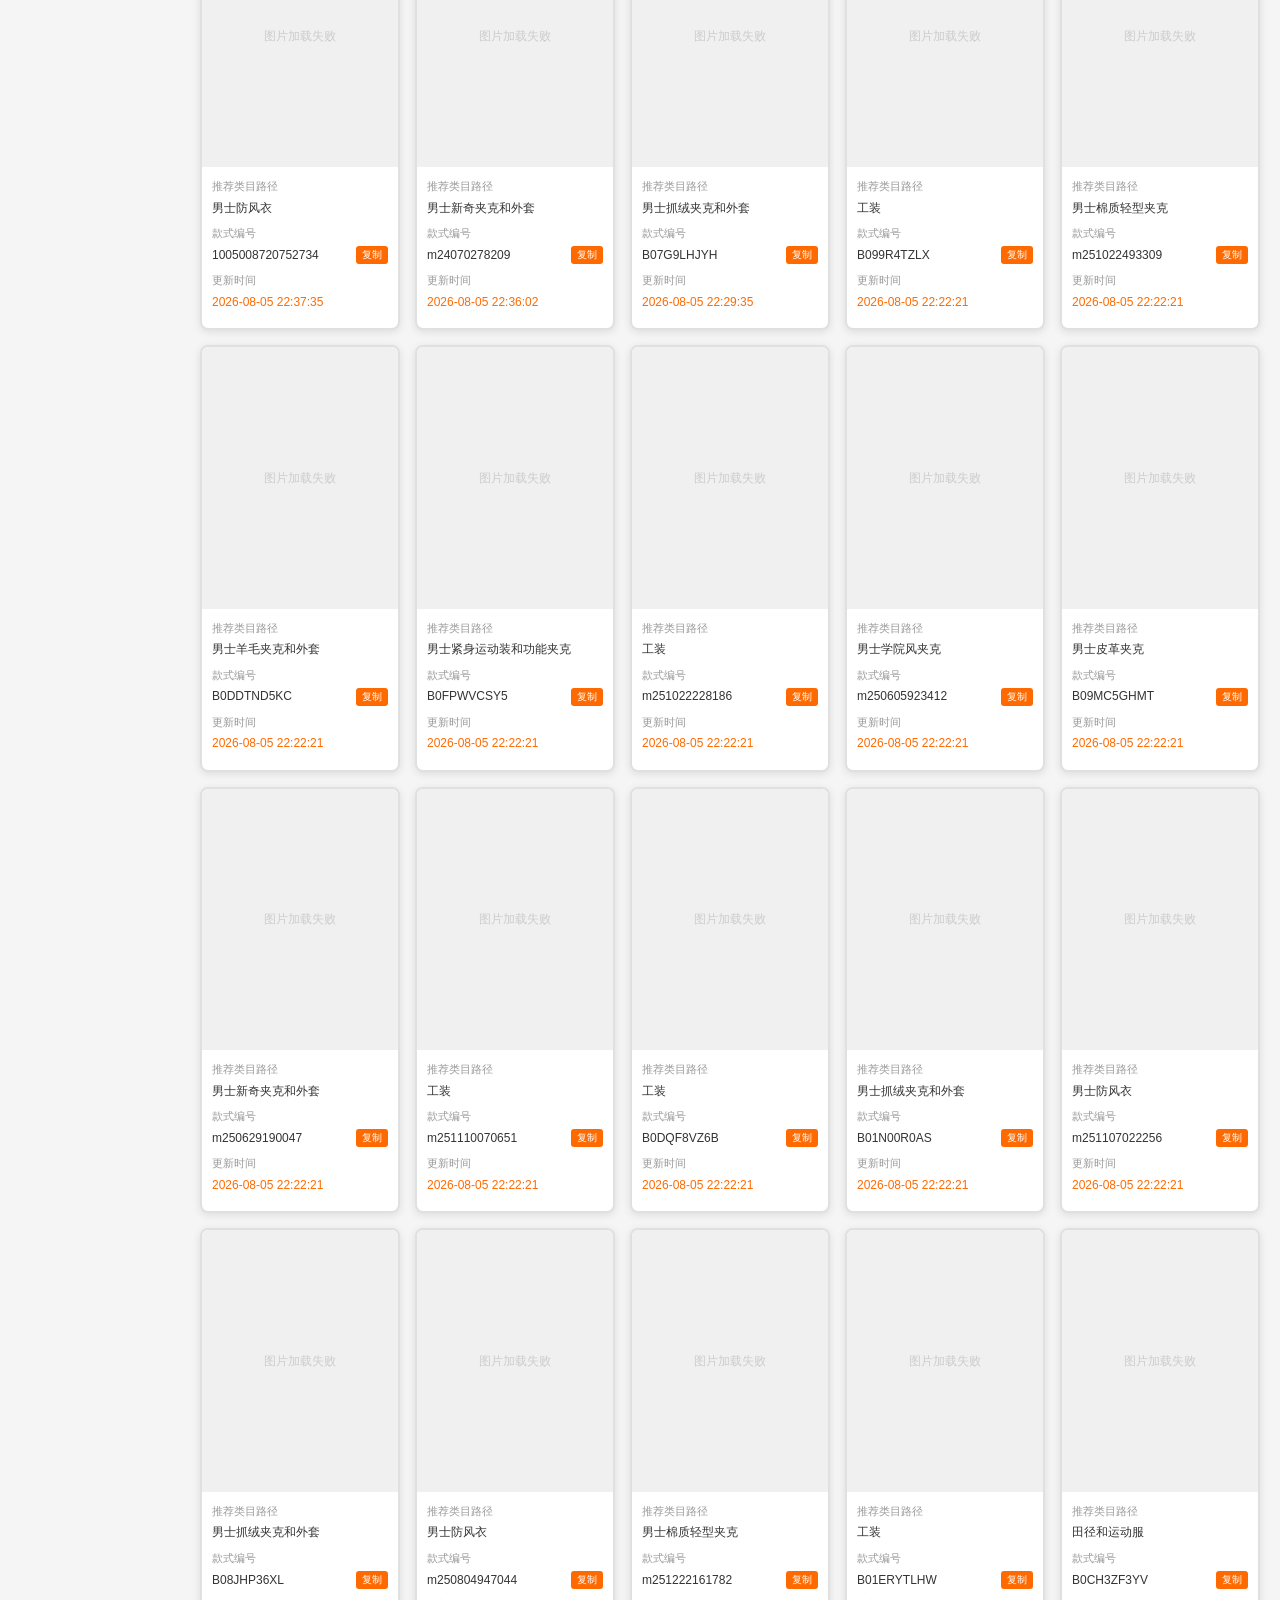
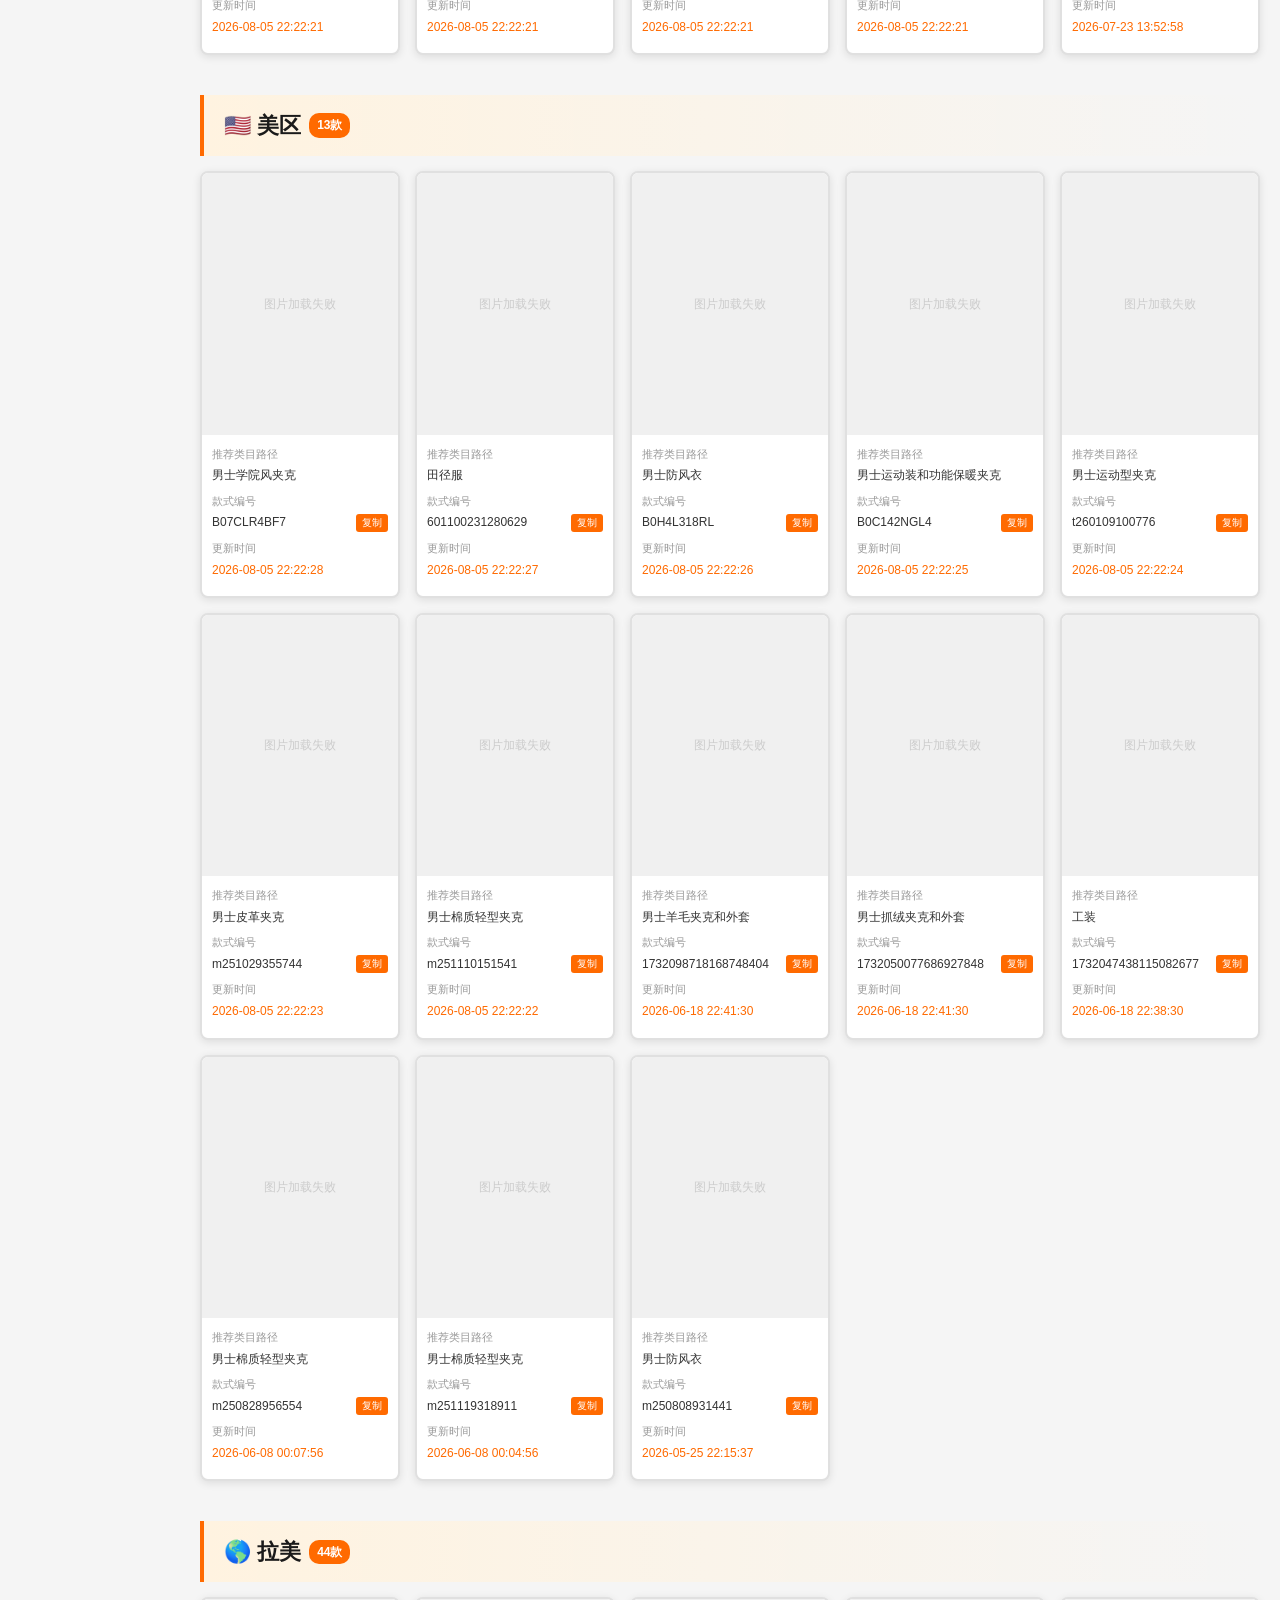
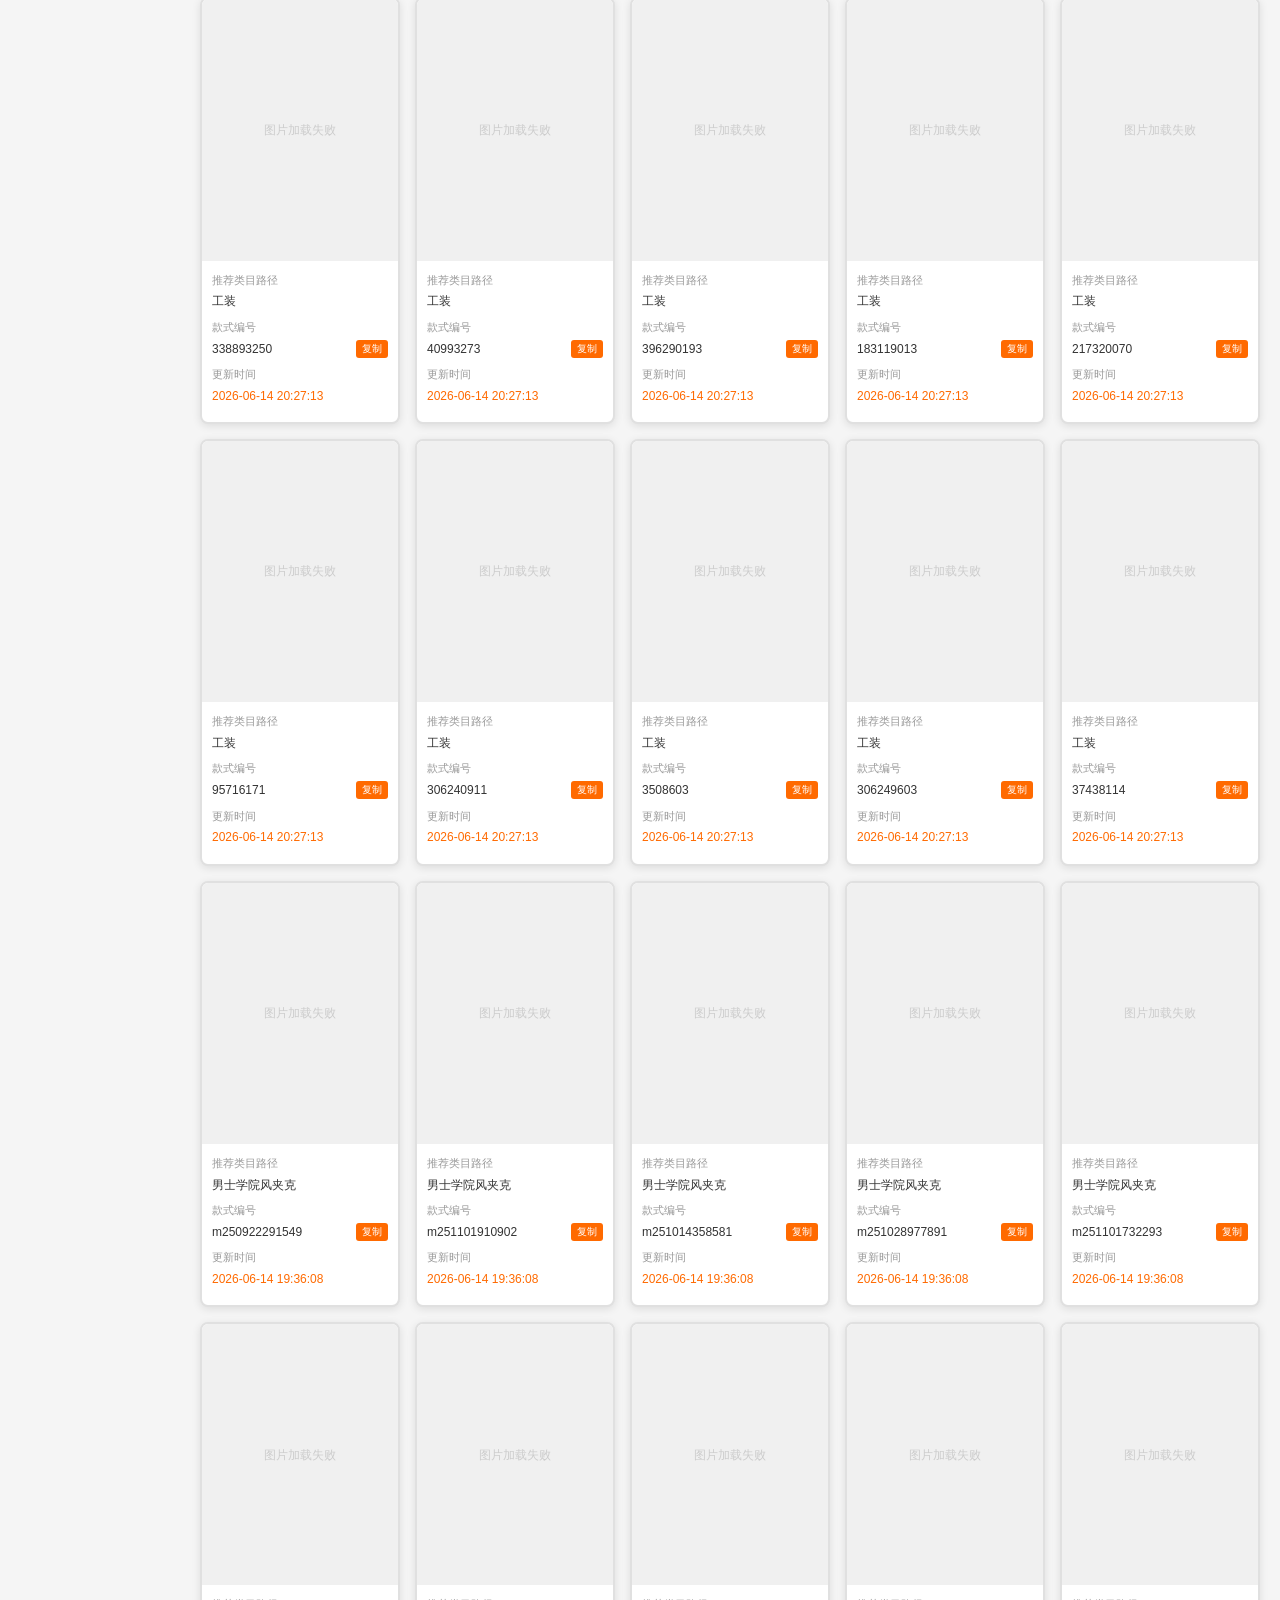
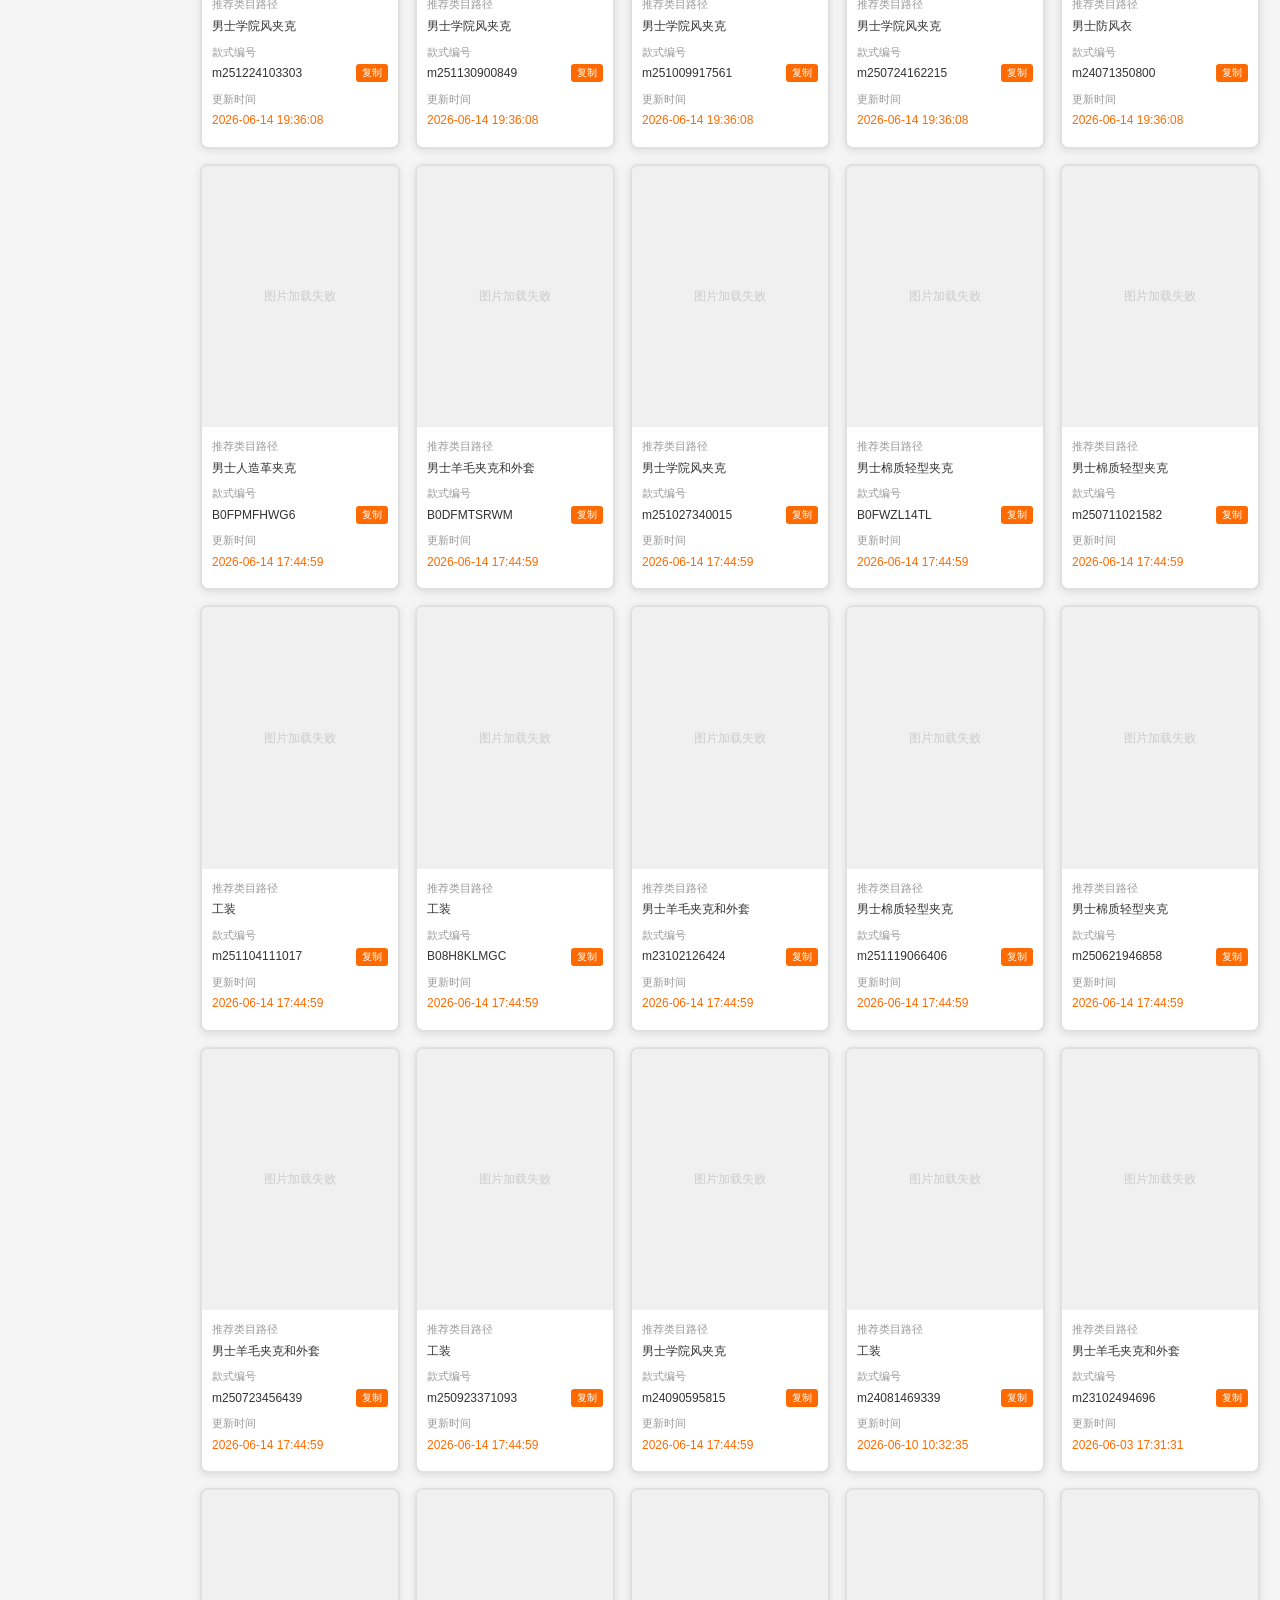
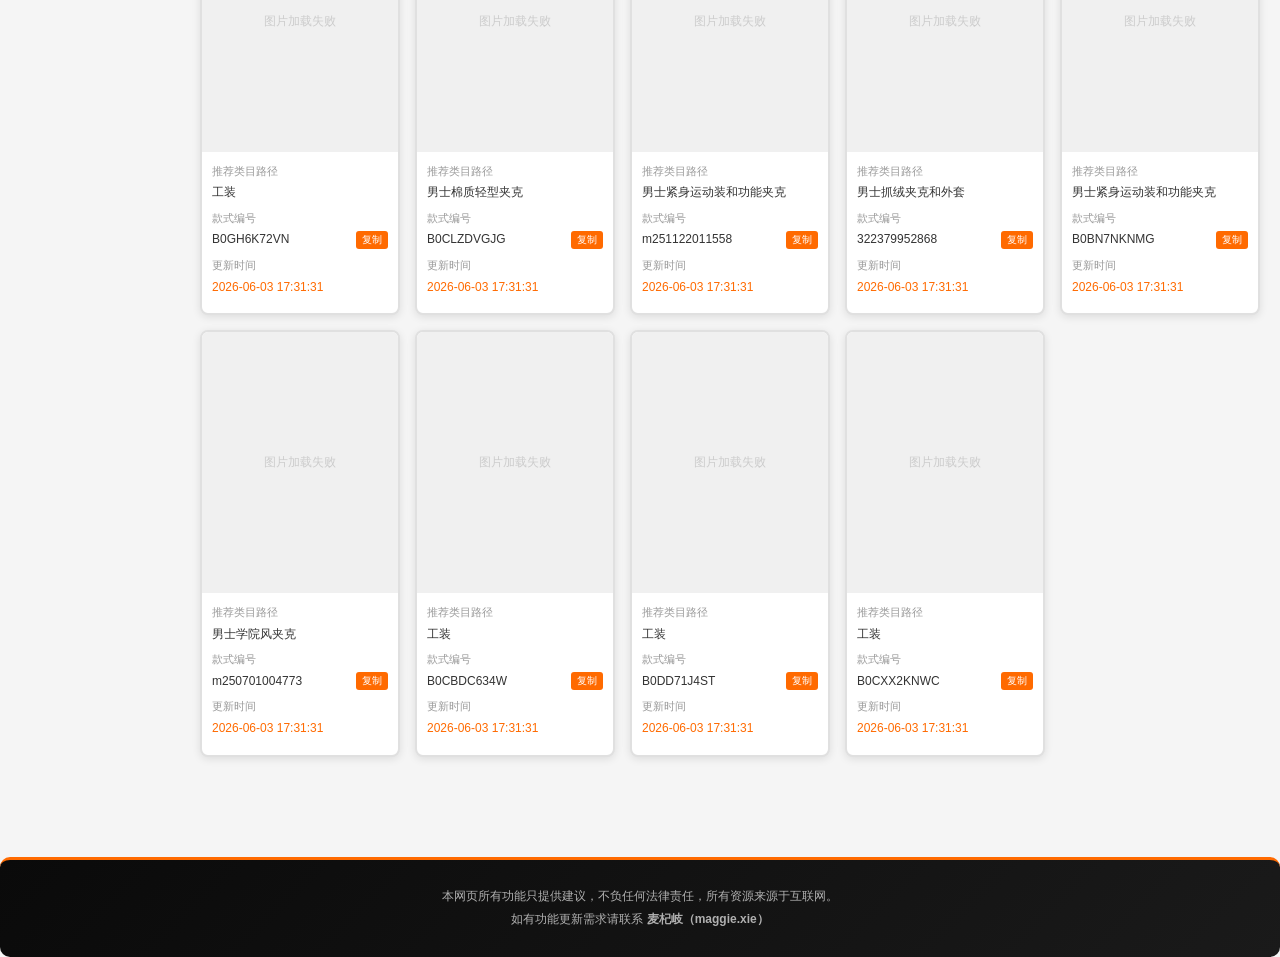
==== commit 571a71d8: "Add files via upload" ====
--- a/market-demand.html
+++ b/market-demand.html
@@ -46,6 +46,41 @@
     gap: 0;
     min-height: 600px;
 }
+/* 大板块Tab切换 - 类似企划需求 */
+.demand-tabs {
+    display: flex;
+    gap: 12px;
+    max-width: 1400px;
+    margin: 0 auto 20px;
+}
+.demand-tab {
+    flex: 1;
+    padding: 14px 24px;
+    text-align: center;
+    border-radius: 10px;
+    cursor: pointer;
+    font-size: 16px;
+    font-weight: 600;
+    transition: all 0.2s;
+    border: 2px solid #e0e0e0;
+    background: #fff;
+    color: #333;
+}
+.demand-tab.active {
+    background: #ff6a00;
+    color: #fff;
+    border-color: #ff6a00;
+}
+.demand-tab:hover:not(.active) {
+    border-color: #ff6a00;
+    color: #ff6a00;
+}
+.demand-panel {
+    display: block;
+}
+.demand-panel.hidden {
+    display: none;
+}
 .market-sidebar {
     width: 180px;
     background: #1a1a1a;
@@ -330,17 +365,43 @@
     声明：以上款式仅供参考，不可直接复制或侵权。本网页不负任何法律责任，所有资源来源于互联网。
 </div>
 
-<div class="market-layout">
-    <div class="market-sidebar">
-        <h3>区域导航</h3>
-        <a href="#region-eu" data-region="eu">🇪🇺 欧区</a>
-        <a href="#region-us" data-region="us">🇺🇸 美区</a>
-        <a href="#region-latam" data-region="latam">🌎 拉美</a>
-        <div class="sep"></div>
-        <a href="#top">↑ 回到顶部</a>
+<!-- 大板块切换：外套夹克 / 衬衫亨利衫 -->
+<div class="demand-tabs">
+    <div class="demand-tab active" data-tab="jacket" onclick="switchDemandTab('jacket')">🧥 外套夹克</div>
+    <div class="demand-tab" data-tab="shirt" onclick="switchDemandTab('shirt')">👕 衬衫/亨利衫</div>
+</div>
+
+<!-- 外套夹克面板 -->
+<div class="demand-panel" id="panel-demand-jacket">
+    <div class="market-layout">
+        <div class="market-sidebar">
+            <h3>区域导航</h3>
+            <a href="#jacket-region-eu" data-region="jacket-eu">🇪🇺 欧区</a>
+            <a href="#jacket-region-us" data-region="jacket-us">🇺🇸 美区</a>
+            <a href="#jacket-region-latam" data-region="jacket-latam">🌎 拉美</a>
+            <div class="sep"></div>
+            <a href="#jacket-top">↑ 回到顶部</a>
+        </div>
+        <div class="market-content" id="jacket-market-content">
+            <div class="loading">正在加载外套夹克数据...</div>
+        </div>
     </div>
-    <div class="market-content" id="market-content">
-        <div class="loading">正在加载市场需求数据...</div>
+</div>
+
+<!-- 衬衫/亨利衫面板 -->
+<div class="demand-panel hidden" id="panel-demand-shirt">
+    <div class="market-layout">
+        <div class="market-sidebar">
+            <h3>区域导航</h3>
+            <a href="#shirt-region-eu" data-region="shirt-eu">🇪🇺 欧区</a>
+            <a href="#shirt-region-us" data-region="shirt-us">🇺🇸 美区</a>
+            <a href="#shirt-region-latam" data-region="shirt-latam">🌎 拉美</a>
+            <div class="sep"></div>
+            <a href="#shirt-top">↑ 回到顶部</a>
+        </div>
+        <div class="market-content" id="shirt-market-content">
+            <div class="loading">正在加载衬衫/亨利衫数据...</div>
+        </div>
     </div>
 </div>
 
@@ -363,7 +424,9 @@
         allData = await resp.json();
         renderData();
     } catch(e) {
-        document.getElementById('market-content').innerHTML = 
+        document.getElementById('jacket-market-content').innerHTML = 
+            '<div class="loading" style="color:#f00;">数据加载失败，请确保 data/market_demand.json 文件存在</div>';
+        document.getElementById('shirt-market-content').innerHTML = 
             '<div class="loading" style="color:#f00;">数据加载失败，请确保 data/market_demand.json 文件存在</div>';
     }
 }
@@ -383,86 +446,101 @@
     });
 }
 
-function renderData() {
-    const content = document.getElementById('market-content');
-    const regions = [
-        { key: '欧区', id: 'region-eu', icon: '🇪🇺' },
-        { key: '美区', id: 'region-us', icon: '🇺🇸' },
-        { key: '拉美', id: 'region-latam', icon: '🌎' }
+// Tab切换
+function switchDemandTab(tab) {
+    document.querySelectorAll('.demand-tab').forEach(function(t) {
+        t.classList.toggle('active', t.dataset.tab === tab);
+    });
+    document.getElementById('panel-demand-jacket').classList.toggle('hidden', tab !== 'jacket');
+    document.getElementById('panel-demand-shirt').classList.toggle('hidden', tab !== 'shirt');
+    window.scrollTo({ top: 0, behavior: 'smooth' });
+}
+
+// 渲染单个面板数据
+function renderPanel(containerId, panelPrefix, categoryKey) {
+    var container = document.getElementById(containerId);
+    var panelData = allData.filter(function(d) { return d.category === categoryKey; });
+    
+    if (panelData.length === 0) {
+        container.innerHTML = '<div class="loading">暂无' + (categoryKey === '外套夹克' ? '外套夹克' : '衬衫/亨利衫') + '数据</div>';
+        return;
+    }
+    
+    var regions = [
+        { key: '欧区', id: panelPrefix + '-region-eu', icon: '🇪🇺' },
+        { key: '美区', id: panelPrefix + '-region-us', icon: '🇺🇸' },
+        { key: '拉美', id: panelPrefix + '-region-latam', icon: '🌎' }
     ];
-    const categories = [
-        { key: '外套夹克', label: '🧥 外套夹克' },
-        { key: '衬衫', label: '👔 衬衫/亨利衫' }
-    ];
-
-    let html = '<div id="top"></div>';
-
-    regions.forEach(region => {
-        const regionData = allData.filter(d => d.region === region.key);
+
+    var html = '<div id="' + panelPrefix + '-top"></div>';
+
+    regions.forEach(function(region) {
+        var regionData = panelData.filter(function(d) { return d.region === region.key; });
         if (regionData.length === 0) return;
+
+        // 按更新时间倒序排列
+        regionData.sort(function(a, b) {
+            var ta = a.updateTime || '';
+            var tb = b.updateTime || '';
+            return tb.localeCompare(ta);
+        });
 
         html += '<div class="region-section" id="' + region.id + '">';
         html += '<div class="region-title">' + region.icon + ' ' + region.key + ' <span class="badge">' + regionData.length + '款</span></div>';
-
-        categories.forEach(cat => {
-            const catData = regionData.filter(d => d.category === cat.key);
-            if (catData.length === 0) return;
-
-            html += '<div class="category-title">' + cat.label + '（' + catData.length + '款）</div>';
-            html += '<div class="image-grid">';
-
-            catData.forEach(function(item) {
-                var globalIdx = allData.indexOf(item);
-                var firstImg = (item.images && item.images.length > 0) ? item.images[0] : '';
-                var hasImg = !!firstImg;
-
-                html += '<div class="image-card" onclick="openModal(' + globalIdx + ')">';
-                html += '<div class="img-wrap">';
-                if (hasImg) {
-                    html += '<img src="' + escapeHtml(firstImg) + '" alt="商品图片" loading="lazy" onerror="this.parentElement.innerHTML=\'<div class=\\\'no-img\\\'>图片加载失败</div>\'">';
-                    html += '<div class="search-icon">🔍</div>';
-                } else {
-                    html += '<div class="no-img">暂无图片<br>点击查看链接</div>';
-                }
-                html += '</div>';
-                html += '<div class="info">';
-                html += '<div class="label">推荐类目路径</div>';
-                html += '<div class="value">' + escapeHtml(item.leafCategory || '-') + '</div>';
-                html += '<div class="label">款式编号</div>';
-                html += '<div class="value"><span style="flex:1;overflow:hidden;text-overflow:ellipsis;white-space:nowrap;">' + escapeHtml(item.industryId || '-') + '</span>';
-                if (item.industryId) {
-                    html += '<button class="copy-btn" onclick="event.stopPropagation();copyText(\'' + escapeHtml(item.industryId) + '\',this)">复制</button>';
-                }
-                html += '</div>';
-                html += '<div class="label">更新时间</div>';
-                html += '<div class="value time-value">' + escapeHtml(item.updateTime || '-') + '</div>';
-                html += '</div>';
-                html += '</div>';
-            });
-
+        html += '<div class="image-grid">';
+
+        regionData.forEach(function(item) {
+            var globalIdx = allData.indexOf(item);
+            var firstImg = (item.images && item.images.length > 0) ? item.images[0] : '';
+            var hasImg = !!firstImg;
+
+            html += '<div class="image-card" onclick="openModal(' + globalIdx + ')">';
+            html += '<div class="img-wrap">';
+            if (hasImg) {
+                html += '<img src="' + escapeHtml(firstImg) + '" alt="商品图片" loading="lazy" onerror="this.parentElement.innerHTML=\'<div class=\\\'no-img\\\'>图片加载失败</div>\'">';
+                html += '<div class="search-icon">🔍</div>';
+            } else {
+                html += '<div class="no-img">暂无图片<br>点击查看链接</div>';
+            }
+            html += '</div>';
+            html += '<div class="info">';
+            html += '<div class="label">推荐类目路径</div>';
+            html += '<div class="value">' + escapeHtml(item.leafCategory || '-') + '</div>';
+            html += '<div class="label">款式编号</div>';
+            html += '<div class="value"><span style="flex:1;overflow:hidden;text-overflow:ellipsis;white-space:nowrap;">' + escapeHtml(item.industryId || '-') + '</span>';
+            if (item.industryId) {
+                html += '<button class="copy-btn" onclick="event.stopPropagation();copyText(\'' + escapeHtml(item.industryId) + '\',this)">复制</button>';
+            }
+            html += '</div>';
+            html += '<div class="label">更新时间</div>';
+            html += '<div class="value time-value">' + escapeHtml(item.updateTime || '-') + '</div>';
+            html += '</div>';
             html += '</div>';
         });
 
         html += '</div>';
+        html += '</div>';
     });
 
-    content.innerHTML = html;
-
-    // Sidebar active state on scroll
-    var sidebarLinks = document.querySelectorAll('.market-sidebar a[data-region]');
-    var sections = document.querySelectorAll('.region-section');
-    window.addEventListener('scroll', function() {
-        var current = '';
-        sections.forEach(function(section) {
-            var rect = section.getBoundingClientRect();
-            if (rect.top <= 120) {
-                current = section.id;
-            }
-        });
-        sidebarLinks.forEach(function(link) {
-            link.classList.remove('active');
-            if (link.getAttribute('href') === '#' + current) {
-                link.classList.add('active');
+    container.innerHTML = html;
+}
+
+function renderData() {
+    // 渲染外套夹克面板
+    renderPanel('jacket-market-content', 'jacket', '外套夹克');
+    // 渲染衬衫/亨利衫面板
+    renderPanel('shirt-market-content', 'shirt', '衬衫');
+    
+    // 绑定侧边栏导航点击
+    document.querySelectorAll('.market-sidebar a').forEach(function(link) {
+        link.addEventListener('click', function(e) {
+            var href = link.getAttribute('href');
+            if (href && href.startsWith('#')) {
+                e.preventDefault();
+                var target = document.querySelector(href);
+                if (target) {
+                    target.scrollIntoView({ behavior: 'smooth', block: 'start' });
+                }
             }
         });
     });
@@ -499,9 +577,6 @@
         var searchUrl = 'https://www.google.com/searchbyimage?image_url=' + encodeURIComponent(item.images[0]);
         infoHtml += '<br><a href="' + searchUrl + '" target="_blank" class="search-link">🔍 搜索识别图片同款</a>';
     }
-    if (item.link) {
-        infoHtml += ' <a href="' + escapeHtml(item.link) + '" target="_blank" class="search-link" style="background:#333;">📦 查看商品页面</a>';
-    }
 
     info.innerHTML = infoHtml;
     modal.classList.add('show');
@@ -527,19 +602,6 @@
 
 document.getElementById('img-modal').addEventListener('click', function(e) {
     if (e.target.id === 'img-modal') closeModal();
-});
-
-document.querySelectorAll('.market-sidebar a').forEach(function(link) {
-    link.addEventListener('click', function(e) {
-        var href = link.getAttribute('href');
-        if (href && href.startsWith('#')) {
-            e.preventDefault();
-            var target = document.querySelector(href);
-            if (target) {
-                target.scrollIntoView({ behavior: 'smooth', block: 'start' });
-            }
-        }
-    });
 });
 
 loadData();
--- a/assets/css/style.css
+++ b/assets/css/style.css
@@ -119,7 +119,7 @@
 .tag-green { background: #e8f5e9; border-color: #c8e6c9; color: var(--green); }
 
 /* ==================== 类目指引 ==================== */
-.cat-grid { display: grid; grid-template-columns: repeat(auto-fill, minmax(300px, 1fr)); gap: 16px; }
+.cat-grid { display: grid; grid-template-columns: repeat(auto-fill, minmax(200px, 1fr)); gap: 12px; }
 .cat-card { background: var(--card); border: 2px solid var(--border); border-radius: 10px; overflow: hidden; transition: all .2s; cursor: pointer; }
 .cat-card:hover { border-color: var(--primary); box-shadow: var(--shadow-hover); transform: translateY(-3px); }
 .cat-card-header { background: linear-gradient(135deg, var(--accent) 0%, var(--accent-light) 100%); color: #fff; padding: 16px 20px; font-size: 18px; font-weight: 700; border-bottom: 3px solid var(--primary); }
@@ -127,8 +127,8 @@
 .cat-sub-item { padding: 10px 0; border-bottom: 1px dashed var(--border); }
 .cat-sub-item:last-child { border-bottom: none; }
 .cat-sub-item .sub-title { font-weight: 600; font-size: 14px; color: var(--text); margin-bottom: 4px; }
-.cat-sub-item .sub-path { font-size: 12px; color: var(--muted); line-height: 1.6; }
-.cat-sub-item .sub-path span { display: block; padding: 2px 0; }
+.cat-sub-item .sub-path { font-size: 12px; color: var(--muted); line-height: 1.6; display: flex; align-items: flex-start; gap: 6px; }
+.cat-sub-item .sub-path span { flex: 1; padding: 2px 0; }
 
 /* ==================== 视觉优化 ==================== */
 .vis-btn-group { display: flex; gap: 16px; flex-wrap: wrap; margin: 20px 0; }
